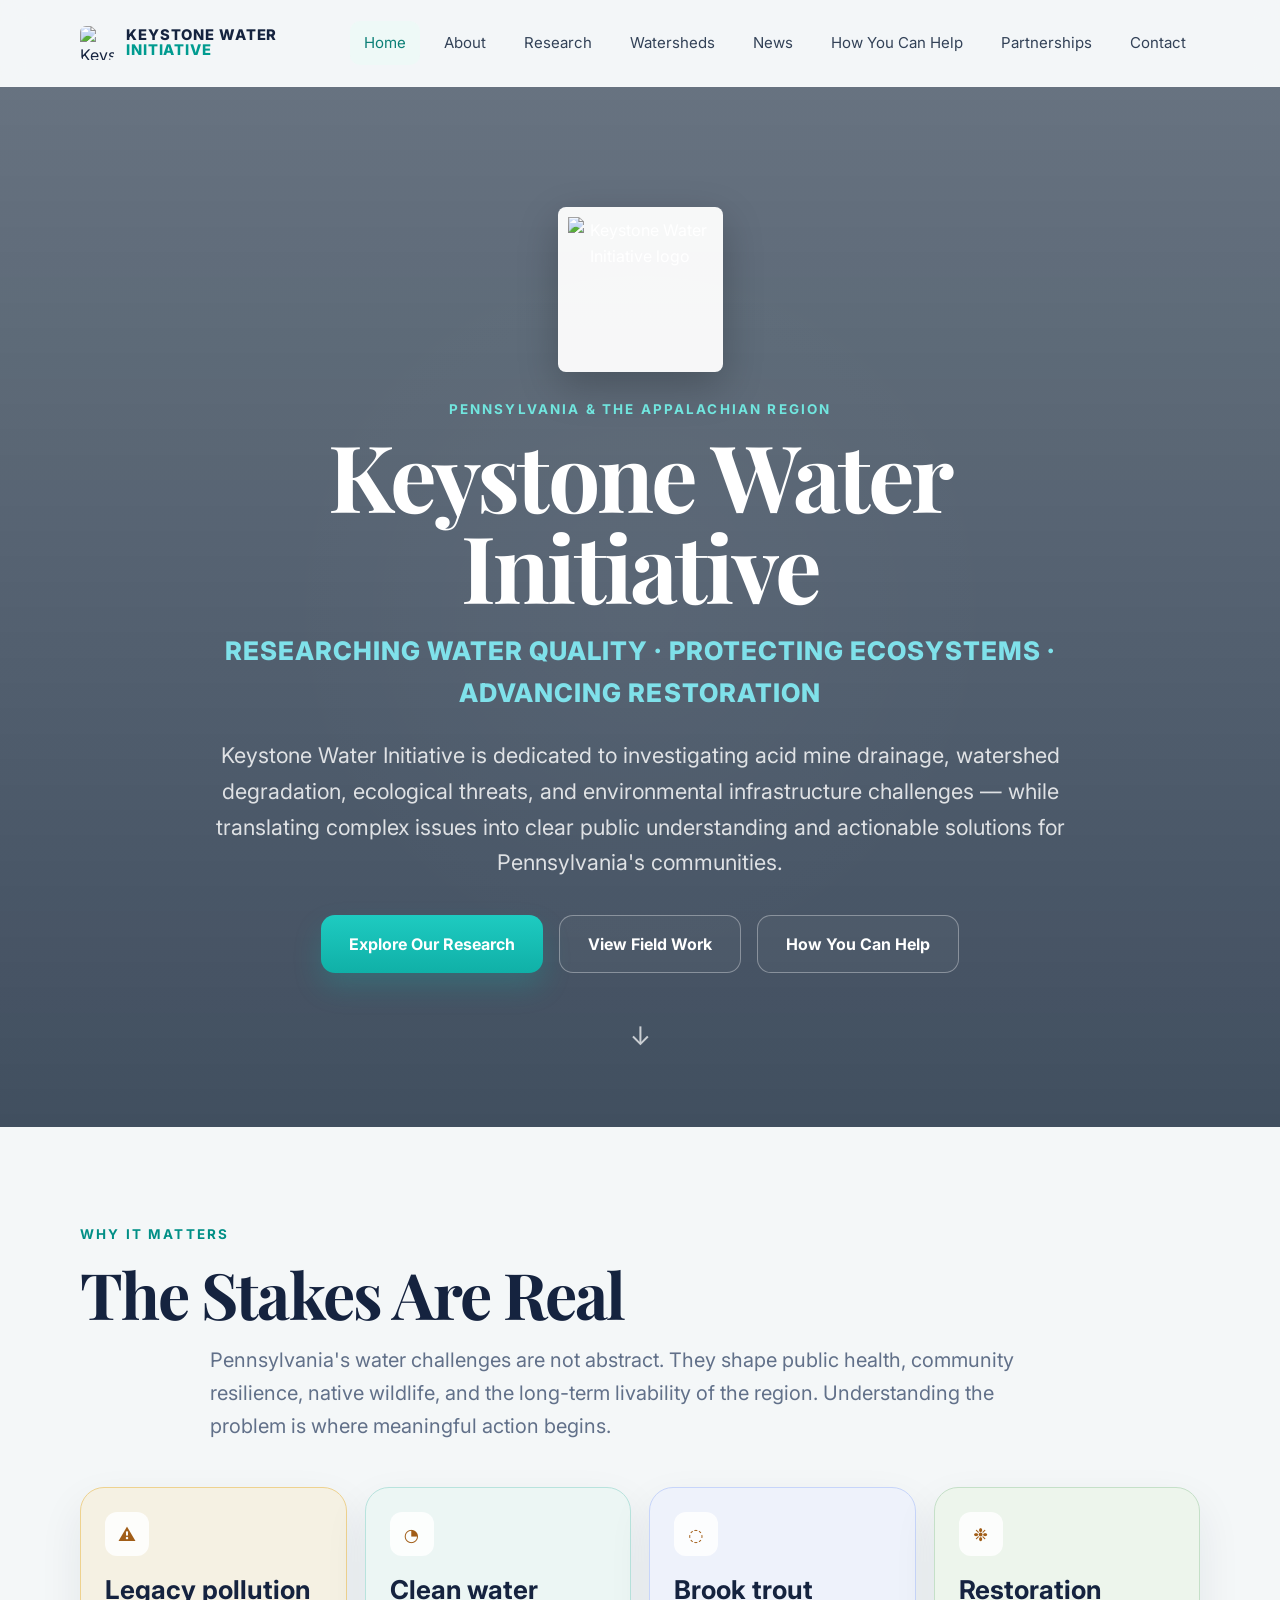
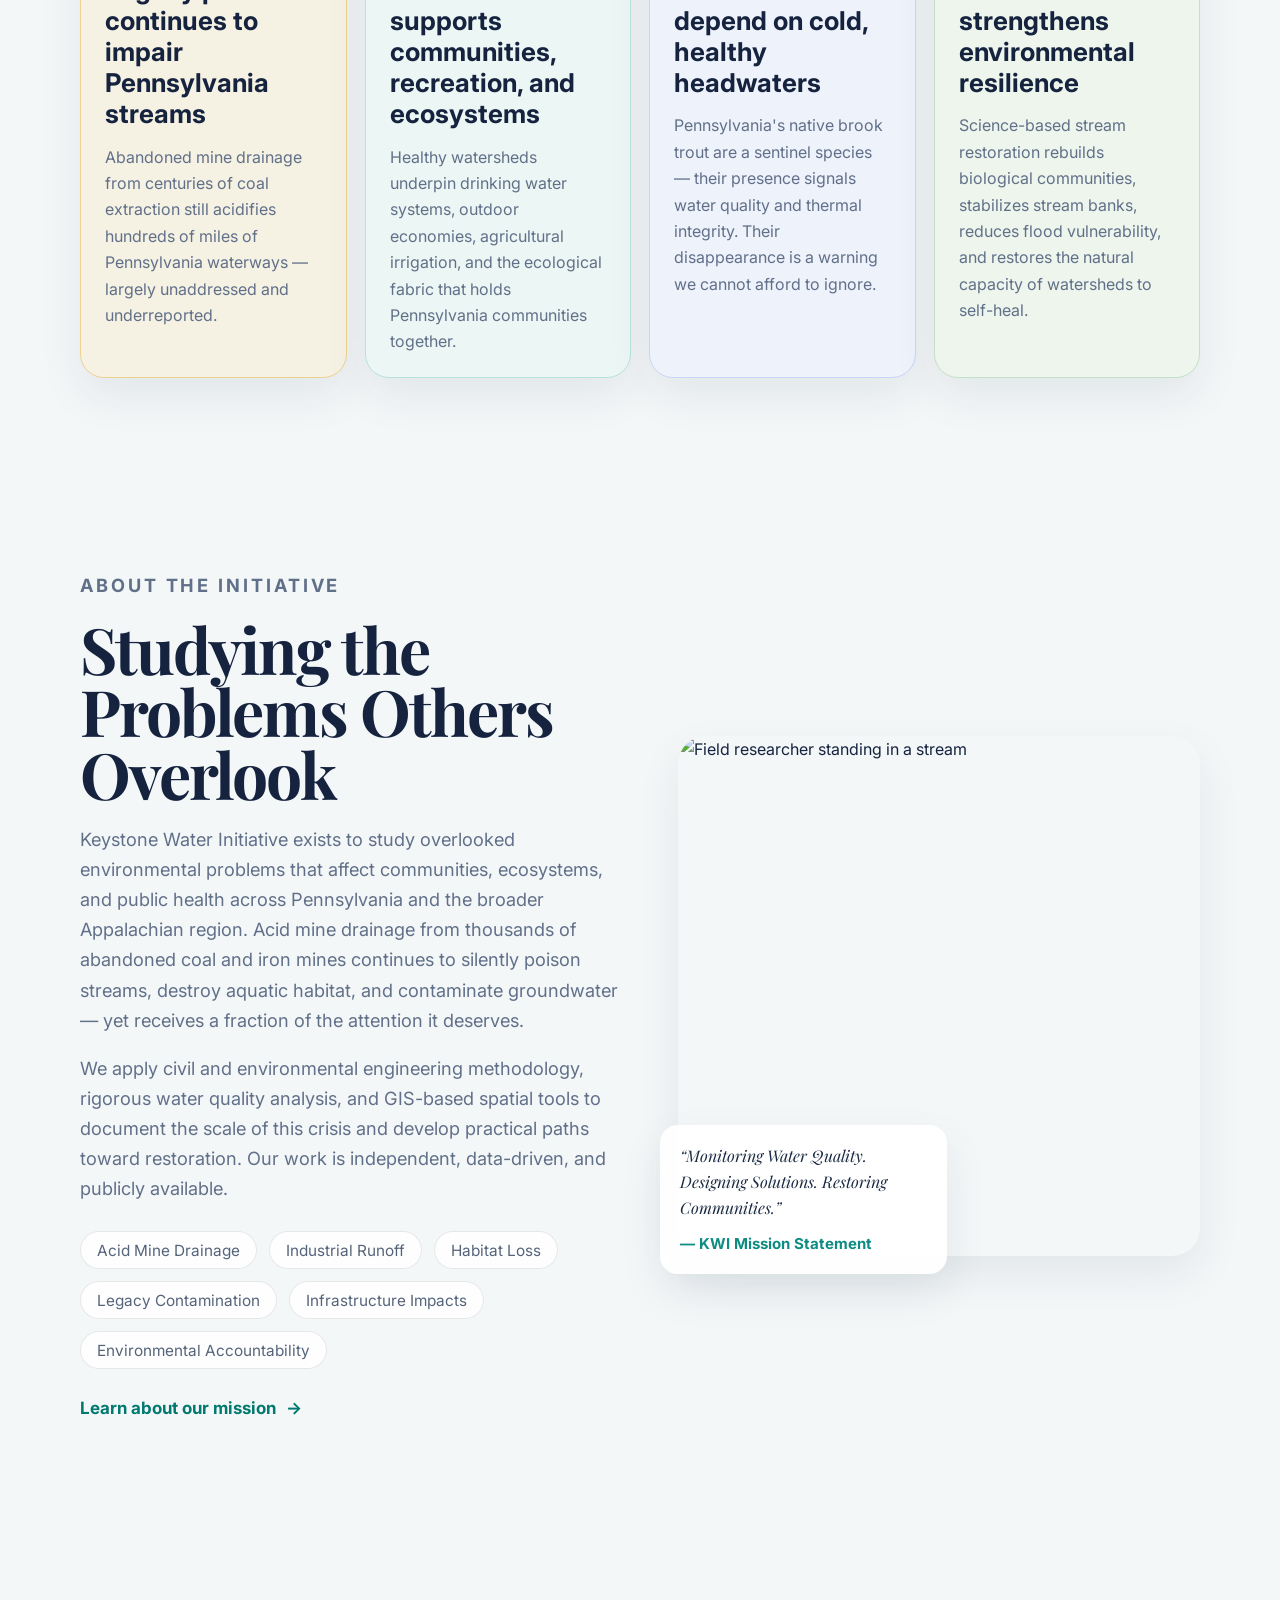
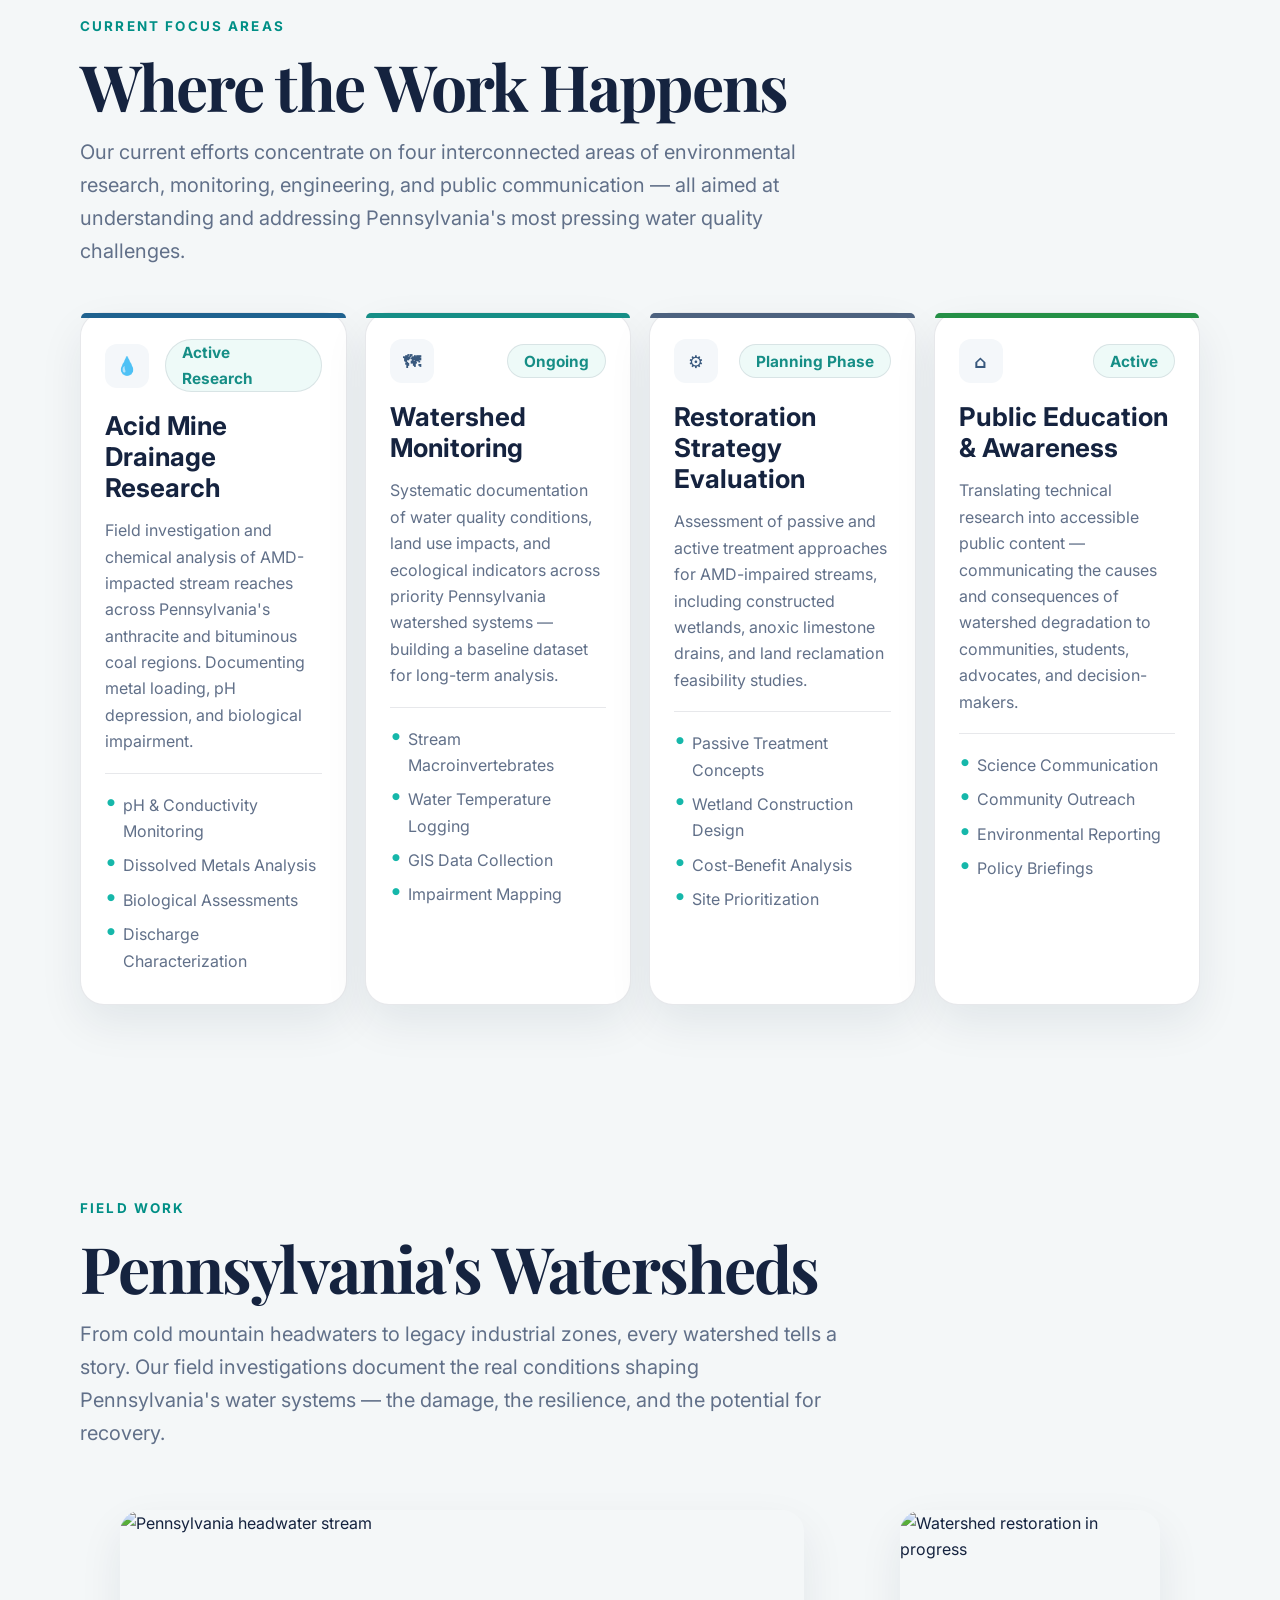
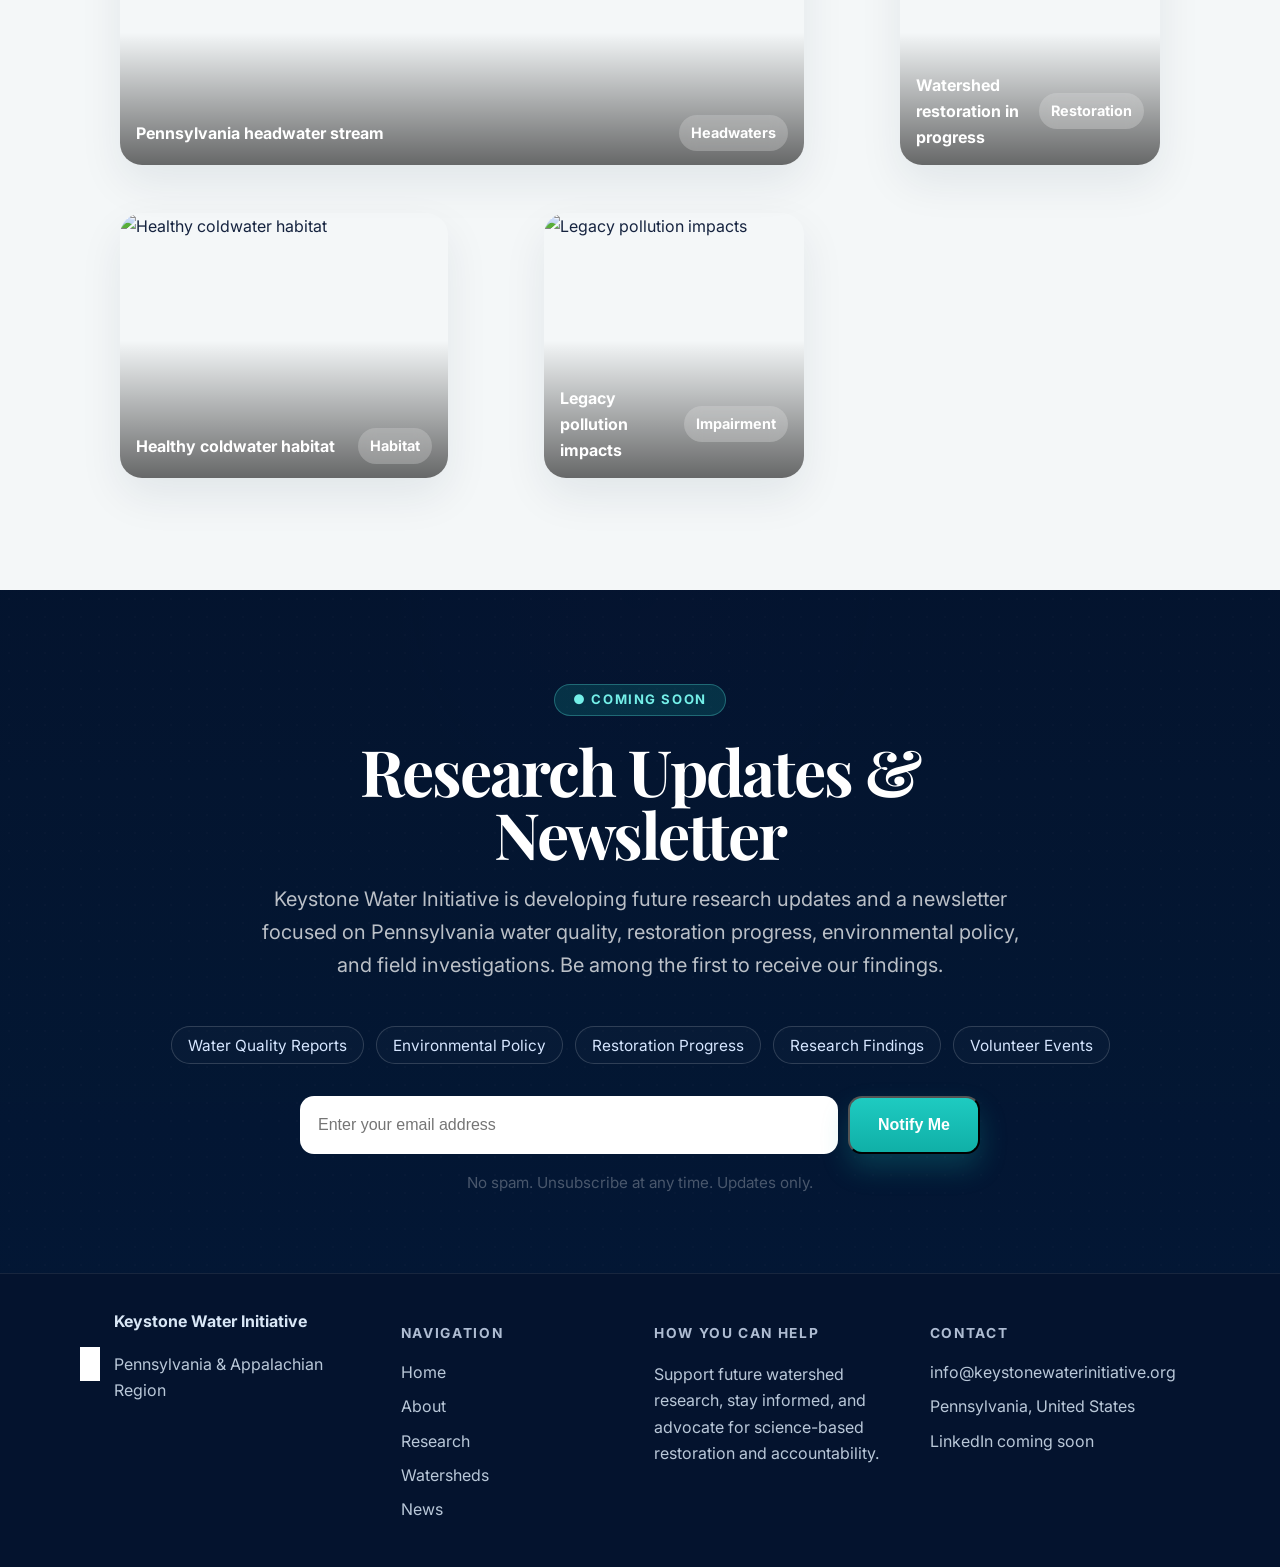
==== index.html @ 3e41992b "Add files via upload" ====
<!DOCTYPE html>
<html lang="en">
<head>
  <meta charset="UTF-8" />
  <meta name="viewport" content="width=device-width, initial-scale=1.0" />
  <title>Keystone Water Initiative</title>
  <meta name="description" content="Independent watershed engineering and water quality research initiative focused on Pennsylvania and the Appalachian region." />
  <link rel="preconnect" href="https://fonts.googleapis.com">
  <link rel="preconnect" href="https://fonts.gstatic.com" crossorigin>
  <link href="https://fonts.googleapis.com/css2?family=Inter:wght@400;500;600;700;800&family=Playfair+Display:wght@600;700;800&display=swap" rel="stylesheet">
  <link rel="stylesheet" href="styles.css" />
</head>
<body>
  <header class="site-header">
    <div class="container nav-wrap">
      <a href="#home" class="brand" aria-label="Keystone Water Initiative home">
        <img src="assets/logo.png" alt="Keystone Water Initiative logo" class="brand-logo" />
        <div class="brand-text">
          <span>Keystone Water</span>
          <span>Initiative</span>
        </div>
      </a>
      <nav class="site-nav" aria-label="Primary">
        <a href="#home" class="active">Home</a>
        <a href="#about">About</a>
        <a href="#research">Research</a>
        <a href="#watersheds">Watersheds</a>
        <a href="#news">News</a>
        <a href="#help">How You Can Help</a>
        <a href="#partnerships">Partnerships</a>
        <a href="#contact">Contact</a>
      </nav>
    </div>
  </header>

  <main>
    <section id="home" class="hero">
      <div class="hero-overlay"></div>
      <div class="container hero-content">
        <img src="assets/logo.png" alt="Keystone Water Initiative logo" class="hero-logo" />
        <p class="eyebrow hero-eyebrow">Pennsylvania &amp; the Appalachian Region</p>
        <h1>Keystone Water Initiative</h1>
        <p class="hero-subtitle">Researching Water Quality · Protecting Ecosystems · Advancing Restoration</p>
        <p class="hero-copy">
          Keystone Water Initiative is dedicated to investigating acid mine drainage, watershed degradation,
          ecological threats, and environmental infrastructure challenges — while translating complex issues into
          clear public understanding and actionable solutions for Pennsylvania's communities.
        </p>
        <div class="hero-actions">
          <a href="#research" class="btn btn-primary">Explore Our Research</a>
          <a href="#watersheds" class="btn btn-secondary">View Field Work</a>
          <a href="#help" class="btn btn-secondary">How You Can Help</a>
        </div>
        <a href="#stakes" class="scroll-cue" aria-label="Scroll down">↓</a>
      </div>
    </section>

    <section id="stakes" class="section section-light">
      <div class="container">
        <p class="eyebrow">Why It Matters</p>
        <h2>The Stakes Are Real</h2>
        <p class="section-intro narrow">
          Pennsylvania's water challenges are not abstract. They shape public health, community resilience,
          native wildlife, and the long-term livability of the region. Understanding the problem is where meaningful action begins.
        </p>

        <div class="impact-grid">
          <article class="impact-card impact-warm">
            <div class="icon-box">⚠</div>
            <h3>Legacy pollution continues to impair Pennsylvania streams</h3>
            <p>
              Abandoned mine drainage from centuries of coal extraction still acidifies hundreds of miles of
              Pennsylvania waterways — largely unaddressed and underreported.
            </p>
          </article>
          <article class="impact-card impact-cool">
            <div class="icon-box">◔</div>
            <h3>Clean water supports communities, recreation, and ecosystems</h3>
            <p>
              Healthy watersheds underpin drinking water systems, outdoor economies, agricultural irrigation,
              and the ecological fabric that holds Pennsylvania communities together.
            </p>
          </article>
          <article class="impact-card impact-blue">
            <div class="icon-box">◌</div>
            <h3>Brook trout depend on cold, healthy headwaters</h3>
            <p>
              Pennsylvania's native brook trout are a sentinel species — their presence signals water quality
              and thermal integrity. Their disappearance is a warning we cannot afford to ignore.
            </p>
          </article>
          <article class="impact-card impact-green">
            <div class="icon-box">❉</div>
            <h3>Restoration strengthens environmental resilience</h3>
            <p>
              Science-based stream restoration rebuilds biological communities, stabilizes stream banks,
              reduces flood vulnerability, and restores the natural capacity of watersheds to self-heal.
            </p>
          </article>
        </div>
      </div>
    </section>

    <section id="about" class="section section-light about-section">
      <div class="container two-column">
        <div class="about-copy">
          <p class="eyebrow">About the Initiative</p>
          <h2>Studying the Problems Others Overlook</h2>
          <p>
            Keystone Water Initiative exists to study overlooked environmental problems that affect communities,
            ecosystems, and public health across Pennsylvania and the broader Appalachian region. Acid mine drainage
            from thousands of abandoned coal and iron mines continues to silently poison streams, destroy aquatic habitat,
            and contaminate groundwater — yet receives a fraction of the attention it deserves.
          </p>
          <p>
            We apply civil and environmental engineering methodology, rigorous water quality analysis, and GIS-based
            spatial tools to document the scale of this crisis and develop practical paths toward restoration.
            Our work is independent, data-driven, and publicly available.
          </p>
          <div class="tag-row">
            <span>Acid Mine Drainage</span>
            <span>Industrial Runoff</span>
            <span>Habitat Loss</span>
            <span>Legacy Contamination</span>
            <span>Infrastructure Impacts</span>
            <span>Environmental Accountability</span>
          </div>
          <a href="#research" class="text-link">Learn about our mission <span>→</span></a>
        </div>

        <div class="about-visual">
          <img src="https://images.unsplash.com/photo-1506744038136-46273834b3fb?auto=format&fit=crop&w=1200&q=80" alt="Field researcher standing in a stream" />
          <div class="quote-card">
            <p>“Monitoring Water Quality. Designing Solutions. Restoring Communities.”</p>
            <span>— KWI Mission Statement</span>
          </div>
        </div>
      </div>
    </section>

    <section id="research" class="section section-light">
      <div class="container">
        <p class="eyebrow">Current Focus Areas</p>
        <h2>Where the Work Happens</h2>
        <p class="section-intro narrow-left">
          Our current efforts concentrate on four interconnected areas of environmental research, monitoring,
          engineering, and public communication — all aimed at understanding and addressing Pennsylvania's
          most pressing water quality challenges.
        </p>

        <div class="research-grid">
          <article class="research-card top-blue">
            <div class="card-top">
              <div class="icon-box soft">💧</div>
              <span class="status-pill">Active Research</span>
            </div>
            <h3>Acid Mine Drainage Research</h3>
            <p>
              Field investigation and chemical analysis of AMD-impacted stream reaches across Pennsylvania's anthracite and bituminous coal regions. Documenting metal loading, pH depression, and biological impairment.
            </p>
            <ul>
              <li>pH &amp; Conductivity Monitoring</li>
              <li>Dissolved Metals Analysis</li>
              <li>Biological Assessments</li>
              <li>Discharge Characterization</li>
            </ul>
          </article>

          <article class="research-card top-teal">
            <div class="card-top">
              <div class="icon-box soft">🗺</div>
              <span class="status-pill">Ongoing</span>
            </div>
            <h3>Watershed Monitoring</h3>
            <p>
              Systematic documentation of water quality conditions, land use impacts, and ecological indicators across priority Pennsylvania watershed systems — building a baseline dataset for long-term analysis.
            </p>
            <ul>
              <li>Stream Macroinvertebrates</li>
              <li>Water Temperature Logging</li>
              <li>GIS Data Collection</li>
              <li>Impairment Mapping</li>
            </ul>
          </article>

          <article class="research-card top-slate">
            <div class="card-top">
              <div class="icon-box soft">⚙</div>
              <span class="status-pill">Planning Phase</span>
            </div>
            <h3>Restoration Strategy Evaluation</h3>
            <p>
              Assessment of passive and active treatment approaches for AMD-impaired streams, including constructed wetlands, anoxic limestone drains, and land reclamation feasibility studies.
            </p>
            <ul>
              <li>Passive Treatment Concepts</li>
              <li>Wetland Construction Design</li>
              <li>Cost-Benefit Analysis</li>
              <li>Site Prioritization</li>
            </ul>
          </article>

          <article class="research-card top-green">
            <div class="card-top">
              <div class="icon-box soft">⌂</div>
              <span class="status-pill">Active</span>
            </div>
            <h3>Public Education &amp; Awareness</h3>
            <p>
              Translating technical research into accessible public content — communicating the causes and consequences of watershed degradation to communities, students, advocates, and decision-makers.
            </p>
            <ul>
              <li>Science Communication</li>
              <li>Community Outreach</li>
              <li>Environmental Reporting</li>
              <li>Policy Briefings</li>
            </ul>
          </article>
        </div>
      </div>
    </section>

    <section id="watersheds" class="section section-light">
      <div class="container">
        <p class="eyebrow">Field Work</p>
        <h2>Pennsylvania's Watersheds</h2>
        <p class="section-intro narrow-left">
          From cold mountain headwaters to legacy industrial zones, every watershed tells a story.
          Our field investigations document the real conditions shaping Pennsylvania's water systems —
          the damage, the resilience, and the potential for recovery.
        </p>

        <div class="gallery-grid">
          <figure class="gallery-card gallery-wide">
            <img src="https://images.unsplash.com/photo-1441974231531-c6227db76b6e?auto=format&fit=crop&w=1600&q=80" alt="Pennsylvania headwater stream" />
            <figcaption>
              <span>Pennsylvania headwater stream</span>
              <em>Headwaters</em>
            </figcaption>
          </figure>
          <figure class="gallery-card gallery-tall">
            <img src="https://images.unsplash.com/photo-1500530855697-b586d89ba3ee?auto=format&fit=crop&w=1200&q=80" alt="Watershed restoration in progress" />
            <figcaption>
              <span>Watershed restoration in progress</span>
              <em>Restoration</em>
            </figcaption>
          </figure>
          <figure class="gallery-card">
            <img src="https://images.unsplash.com/photo-1437482078695-73f5ca6c96e2?auto=format&fit=crop&w=1200&q=80" alt="Healthy coldwater habitat" />
            <figcaption>
              <span>Healthy coldwater habitat</span>
              <em>Habitat</em>
            </figcaption>
          </figure>
          <figure class="gallery-card">
            <img src="https://images.unsplash.com/photo-1472396961693-142e6e269027?auto=format&fit=crop&w=1200&q=80" alt="Legacy pollution impacts" />
            <figcaption>
              <span>Legacy pollution impacts</span>
              <em>Impairment</em>
            </figcaption>
          </figure>
        </div>
      </div>
    </section>

    <section id="news" class="newsletter-section">
      <div class="newsletter-overlay"></div>
      <div class="container newsletter-content">
        <p class="coming-pill">● Coming Soon</p>
        <h2>Research Updates &amp;<br>Newsletter</h2>
        <p class="section-intro newsletter-intro">
          Keystone Water Initiative is developing future research updates and a newsletter focused on
          Pennsylvania water quality, restoration progress, environmental policy, and field investigations.
          Be among the first to receive our findings.
        </p>
        <div class="topic-pills">
          <span>Water Quality Reports</span>
          <span>Environmental Policy</span>
          <span>Restoration Progress</span>
          <span>Research Findings</span>
          <span>Volunteer Events</span>
        </div>
        <form class="newsletter-form" action="#" method="post">
          <input type="email" placeholder="Enter your email address" aria-label="Email address" />
          <button type="submit" class="btn btn-primary">Notify Me</button>
        </form>
        <p class="form-note">No spam. Unsubscribe at any time. Updates only.</p>
      </div>
    </section>
  </main>

  <footer id="contact" class="site-footer">
    <div class="container footer-grid">
      <div>
        <div class="footer-brand">
          <div class="footer-mark"></div>
          <div>
            <strong>Keystone Water Initiative</strong>
            <p>Pennsylvania &amp; Appalachian Region</p>
          </div>
        </div>
      </div>
      <div>
        <h3>Navigation</h3>
        <ul class="footer-links">
          <li><a href="#home">Home</a></li>
          <li><a href="#about">About</a></li>
          <li><a href="#research">Research</a></li>
          <li><a href="#watersheds">Watersheds</a></li>
          <li><a href="#news">News</a></li>
        </ul>
      </div>
      <div id="help">
        <h3>How You Can Help</h3>
        <p>Support future watershed research, stay informed, and advocate for science-based restoration and accountability.</p>
      </div>
      <div id="partnerships">
        <h3>Contact</h3>
        <ul class="footer-links contact-list">
          <li><a href="mailto:info@keystonewaterinitiative.org">info@keystonewaterinitiative.org</a></li>
          <li><a href="#">Pennsylvania, United States</a></li>
          <li><a href="#">LinkedIn coming soon</a></li>
        </ul>
      </div>
    </div>
  </footer>
</body>
</html>
---- styles.css ----
:root {
  --navy: #071d3a;
  --navy-2: #0b2248;
  --teal: #16c5bd;
  --teal-dark: #0aa398;
  --green: #3e7a48;
  --text: #15233f;
  --muted: #617089;
  --bg: #f3f6f8;
  --card: #ffffff;
  --line: rgba(20, 37, 61, 0.1);
  --shadow: 0 18px 44px rgba(17, 36, 67, 0.08);
  --radius: 24px;
  --container: 1120px;
}

* { box-sizing: border-box; }
html { scroll-behavior: smooth; }
body {
  margin: 0;
  font-family: 'Inter', system-ui, sans-serif;
  color: var(--text);
  background: var(--bg);
  line-height: 1.65;
}
img { max-width: 100%; display: block; }
a { color: inherit; text-decoration: none; }

.container {
  width: min(var(--container), calc(100% - 48px));
  margin: 0 auto;
}

.site-header {
  position: sticky;
  top: 0;
  z-index: 1000;
  backdrop-filter: blur(12px);
  background: rgba(243, 246, 248, 0.88);
  border-bottom: 1px solid rgba(255,255,255,0.18);
}

.nav-wrap {
  display: flex;
  align-items: center;
  justify-content: space-between;
  min-height: 86px;
  gap: 24px;
}

.brand {
  display: flex;
  align-items: center;
  gap: 12px;
  min-width: 0;
}
.brand-logo {
  width: 34px;
  height: 34px;
  object-fit: cover;
  border-radius: 6px;
}
.brand-text {
  display: flex;
  flex-direction: column;
  font-size: 0.92rem;
  line-height: 1.05;
  letter-spacing: 0.06em;
  text-transform: uppercase;
  font-weight: 800;
}
.brand-text span:last-child { color: #009b90; }

.site-nav {
  display: flex;
  gap: 10px;
  flex-wrap: wrap;
  align-items: center;
  justify-content: flex-end;
}
.site-nav a {
  font-size: 0.94rem;
  color: #334258;
  padding: 10px 14px;
  border-radius: 10px;
}
.site-nav a.active,
.site-nav a:hover {
  background: #eef9f7;
  color: #0d8077;
}

.hero {
  position: relative;
  min-height: 100svh;
  display: flex;
  align-items: center;
  background:
    linear-gradient(rgba(2, 20, 42, 0.58), rgba(2, 20, 42, 0.74)),
    url('https://images.unsplash.com/photo-1448375240586-882707db888b?auto=format&fit=crop&w=1800&q=80') center/cover no-repeat;
  color: #fff;
  isolation: isolate;
}
.hero-overlay {
  position: absolute;
  inset: 0;
  background: radial-gradient(circle at center, rgba(255,255,255,0.03), transparent 45%);
}
.hero-content {
  position: relative;
  z-index: 2;
  text-align: center;
  max-width: 980px;
  padding: 120px 0 70px;
}
.hero-logo {
  width: 165px;
  height: 165px;
  object-fit: cover;
  margin: 0 auto 26px;
  border-radius: 8px;
  background: rgba(255,255,255,0.95);
  padding: 10px;
  box-shadow: 0 14px 40px rgba(0,0,0,0.22);
}
.eyebrow {
  margin: 0 0 18px;
  color: #008f86;
  text-transform: uppercase;
  letter-spacing: 0.16em;
  font-size: 0.84rem;
  font-weight: 700;
}
.hero-eyebrow {
  color: #71e6df;
  margin-bottom: 10px;
}
h1, h2 {
  margin: 0;
  font-family: 'Playfair Display', Georgia, serif;
  letter-spacing: -0.03em;
  line-height: 0.98;
}
.hero h1 {
  font-size: clamp(3rem, 7.6vw, 5.8rem);
  margin-bottom: 18px;
}
.hero-subtitle {
  font-size: clamp(1.1rem, 2vw, 1.6rem);
  color: #7fe1ea;
  font-weight: 800;
  text-transform: uppercase;
  letter-spacing: 0.04em;
  margin: 0 auto 24px;
  max-width: 980px;
}
.hero-copy {
  font-size: clamp(1.08rem, 1.7vw, 1.35rem);
  color: rgba(255,255,255,0.82);
  max-width: 900px;
  margin: 0 auto;
}
.hero-actions {
  margin-top: 34px;
  display: flex;
  gap: 16px;
  justify-content: center;
  flex-wrap: wrap;
}
.btn {
  display: inline-flex;
  align-items: center;
  justify-content: center;
  min-height: 58px;
  padding: 0 28px;
  border-radius: 14px;
  font-weight: 700;
  font-size: 1rem;
  transition: 0.25s ease;
}
.btn-primary {
  background: linear-gradient(180deg, #1ecbc1, #10b0a7);
  color: #fff;
  box-shadow: 0 14px 28px rgba(16, 176, 167, 0.24);
}
.btn-primary:hover { transform: translateY(-1px); }
.btn-secondary {
  border: 1px solid rgba(255,255,255,0.34);
  color: #fff;
  background: rgba(255,255,255,0.03);
}
.btn-secondary:hover { background: rgba(255,255,255,0.08); }
.scroll-cue {
  display: inline-block;
  margin-top: 42px;
  color: rgba(255,255,255,0.72);
  font-size: 1.6rem;
}

.section {
  padding: 96px 0;
}
.section-light { background: #f4f7f8; }
.section h2 {
  font-size: clamp(2.3rem, 5vw, 4rem);
  margin-bottom: 18px;
}
.section-intro {
  color: var(--muted);
  font-size: 1.25rem;
  max-width: 820px;
  margin: 0 auto 44px;
}
.narrow { max-width: 860px; }
.narrow-left { max-width: 760px; margin-left: 0; }

.impact-grid,
.research-grid {
  display: grid;
  grid-template-columns: repeat(4, 1fr);
  gap: 18px;
}
.impact-card,
.research-card {
  background: var(--card);
  border: 1px solid var(--line);
  border-radius: var(--radius);
  padding: 24px 24px 22px;
  box-shadow: var(--shadow);
}
.impact-card h3,
.research-card h3 {
  font-size: 1.62rem;
  line-height: 1.2;
  margin: 18px 0 14px;
}
.impact-card p,
.research-card p { color: var(--muted); margin: 0; }
.icon-box {
  width: 44px;
  height: 44px;
  display: grid;
  place-items: center;
  border-radius: 12px;
  background: rgba(255,255,255,0.85);
  color: #a15d17;
  font-size: 1.1rem;
  font-weight: 800;
}
.icon-box.soft {
  background: #f4f7fa;
  color: #38587d;
}
.impact-warm { background: #f5f1e3; border-color: #eed28f; }
.impact-cool { background: #ecf6f4; border-color: #b8e3dd; }
.impact-blue { background: #eef2fb; border-color: #c7d5fa; }
.impact-green { background: #edf5ec; border-color: #c5e0c8; }

.two-column {
  display: grid;
  grid-template-columns: 1.03fr 0.97fr;
  gap: 44px;
  align-items: center;
}
.about-copy p { color: var(--muted); font-size: 1.14rem; }
.about-copy p + p { margin-top: 16px; }
.tag-row {
  display: flex;
  flex-wrap: wrap;
  gap: 12px;
  margin: 28px 0 26px;
}
.tag-row span,
.topic-pills span,
.status-pill {
  display: inline-flex;
  align-items: center;
  min-height: 38px;
  padding: 0 16px;
  border: 1px solid var(--line);
  border-radius: 999px;
  background: rgba(255,255,255,0.88);
  color: #55647a;
  font-size: 0.96rem;
}
.status-pill {
  background: #eefaf8;
  color: #168e86;
  font-weight: 700;
  min-height: 34px;
}
.text-link {
  display: inline-flex;
  align-items: center;
  gap: 10px;
  color: #00796f;
  font-weight: 700;
  font-size: 1.06rem;
}
.about-visual {
  position: relative;
}
.about-visual img {
  width: 100%;
  height: 520px;
  object-fit: cover;
  border-radius: 28px;
  box-shadow: var(--shadow);
}
.quote-card {
  position: absolute;
  left: -18px;
  bottom: -18px;
  max-width: 55%;
  background: rgba(255,255,255,0.96);
  border-radius: 18px;
  box-shadow: var(--shadow);
  padding: 18px 20px;
}
.quote-card p {
  margin: 0 0 8px;
  font-family: 'Playfair Display', Georgia, serif;
  font-style: italic;
  color: #1b2b43;
}
.quote-card span {
  color: #0e8c83;
  font-weight: 700;
  font-size: 0.94rem;
}

.card-top {
  display: flex;
  align-items: center;
  justify-content: space-between;
  gap: 16px;
  margin-bottom: 18px;
}
.research-card {
  padding-top: 26px;
  position: relative;
}
.research-card::before {
  content: '';
  position: absolute;
  left: 0;
  top: 0;
  width: 100%;
  height: 5px;
  border-radius: 24px 24px 0 0;
}
.top-blue::before { background: #1f628f; }
.top-teal::before { background: #168e86; }
.top-slate::before { background: #4d627f; }
.top-green::before { background: #259046; }
.research-card p { margin-bottom: 18px; }
.research-card ul {
  list-style: none;
  padding: 18px 0 0;
  margin: 0;
  border-top: 1px solid var(--line);
  color: #617089;
}
.research-card li {
  position: relative;
  padding-left: 18px;
  margin-bottom: 8px;
}
.research-card li::before {
  content: '•';
  position: absolute;
  left: 0;
  color: #16b7aa;
  font-size: 1.4rem;
  line-height: 0.8;
}

.gallery-grid {
  display: grid;
  grid-template-columns: 1.2fr 1fr 1fr;
  gap: 16px;
}
.gallery-card {
  position: relative;
  overflow: hidden;
  border-radius: 22px;
  min-height: 265px;
  box-shadow: var(--shadow);
}
.gallery-wide { grid-column: span 2; min-height: 255px; }
.gallery-tall { min-height: 255px; }
.gallery-card img {
  width: 100%;
  height: 100%;
  object-fit: cover;
}
.gallery-card::after {
  content: '';
  position: absolute;
  inset: 0;
  background: linear-gradient(180deg, transparent 48%, rgba(0,0,0,0.58) 100%);
}
.gallery-card figcaption {
  position: absolute;
  left: 16px;
  right: 16px;
  bottom: 14px;
  z-index: 2;
  display: flex;
  justify-content: space-between;
  gap: 12px;
  align-items: center;
  color: #fff;
  font-weight: 700;
}
.gallery-card em {
  font-style: normal;
  font-size: 0.9rem;
  padding: 6px 12px;
  border-radius: 999px;
  background: rgba(255,255,255,0.22);
  backdrop-filter: blur(8px);
}

.newsletter-section {
  position: relative;
  background:
    linear-gradient(180deg, rgba(4, 19, 46, 0.94), rgba(3, 23, 52, 0.95)),
    radial-gradient(circle at top, rgba(31, 197, 189, 0.08), transparent 28%),
    var(--navy);
  color: #fff;
  padding: 94px 0 78px;
  overflow: hidden;
}
.newsletter-section::before {
  content: '';
  position: absolute;
  inset: 0;
  background-image: radial-gradient(rgba(255,255,255,0.08) 1px, transparent 1px);
  background-size: 18px 18px;
  opacity: 0.18;
}
.newsletter-content {
  position: relative;
  z-index: 2;
  text-align: center;
}
.coming-pill {
  display: inline-flex;
  align-items: center;
  gap: 10px;
  margin: 0 0 24px;
  min-height: 32px;
  padding: 0 18px;
  border-radius: 999px;
  color: #74efe8;
  background: rgba(21, 181, 173, 0.18);
  border: 1px solid rgba(87, 227, 218, 0.32);
  text-transform: uppercase;
  letter-spacing: 0.12em;
  font-weight: 700;
  font-size: 0.82rem;
}
.newsletter-section h2 {
  font-size: clamp(2.5rem, 5vw, 4.3rem);
  margin-bottom: 18px;
}
.newsletter-intro {
  max-width: 760px;
  color: rgba(255,255,255,0.73);
}
.topic-pills {
  display: flex;
  flex-wrap: wrap;
  justify-content: center;
  gap: 12px;
  margin: 30px auto 32px;
}
.topic-pills span {
  background: rgba(255,255,255,0.02);
  border-color: rgba(255,255,255,0.16);
  color: #d6e6ff;
}
.newsletter-form {
  display: flex;
  justify-content: center;
  gap: 10px;
  max-width: 680px;
  margin: 0 auto;
}
.newsletter-form input {
  flex: 1;
  min-height: 58px;
  padding: 0 18px;
  border-radius: 14px;
  border: none;
  font-size: 1rem;
}
.form-note {
  margin: 16px 0 0;
  color: rgba(255,255,255,0.28);
  font-size: 0.95rem;
}

.site-footer {
  background: #04132e;
  color: #d9e7f6;
  padding: 34px 0 44px;
  border-top: 1px solid rgba(255,255,255,0.08);
}
.footer-grid {
  display: grid;
  grid-template-columns: 1.3fr 1fr 1.1fr 1.2fr;
  gap: 28px;
}
.footer-brand {
  display: flex;
  gap: 14px;
  align-items: center;
}
.footer-mark {
  width: 20px;
  height: 34px;
  background: #fff;
}
.site-footer h3 {
  color: #aebcd2;
  text-transform: uppercase;
  letter-spacing: 0.12em;
  font-size: 0.86rem;
  margin-bottom: 14px;
}
.site-footer strong { display: block; margin-bottom: 4px; }
.site-footer p,
.footer-links a { color: #d9e7f6; opacity: 0.85; }
.footer-links {
  list-style: none;
  padding: 0;
  margin: 0;
}
.footer-links li + li { margin-top: 8px; }

@media (max-width: 1180px) {
  .impact-grid,
  .research-grid,
  .footer-grid { grid-template-columns: repeat(2, 1fr); }
  .gallery-grid { grid-template-columns: 1fr 1fr; }
  .gallery-wide { grid-column: span 2; }
}

@media (max-width: 900px) {
  .site-header { position: static; }
  .nav-wrap,
  .site-nav { flex-direction: column; align-items: flex-start; }
  .site-nav { padding-bottom: 16px; }
  .site-nav a { padding-left: 0; }
  .hero-content { padding-top: 72px; }
  .two-column,
  .impact-grid,
  .research-grid,
  .footer-grid,
  .gallery-grid { grid-template-columns: 1fr; }
  .gallery-wide { grid-column: auto; }
  .newsletter-form { flex-direction: column; }
  .quote-card {
    position: static;
    margin-top: 16px;
    max-width: 100%;
  }
  .about-visual img { height: 400px; }
}

@media (max-width: 640px) {
  .container { width: min(var(--container), calc(100% - 28px)); }
  .section { padding: 74px 0; }
  .hero-logo { width: 124px; height: 124px; }
  .hero-copy,
  .section-intro,
  .about-copy p { font-size: 1rem; }
  .btn { width: 100%; }
  .hero-actions { gap: 12px; }
  .gallery-card,
  .gallery-wide,
  .gallery-tall { min-height: 220px; }
}
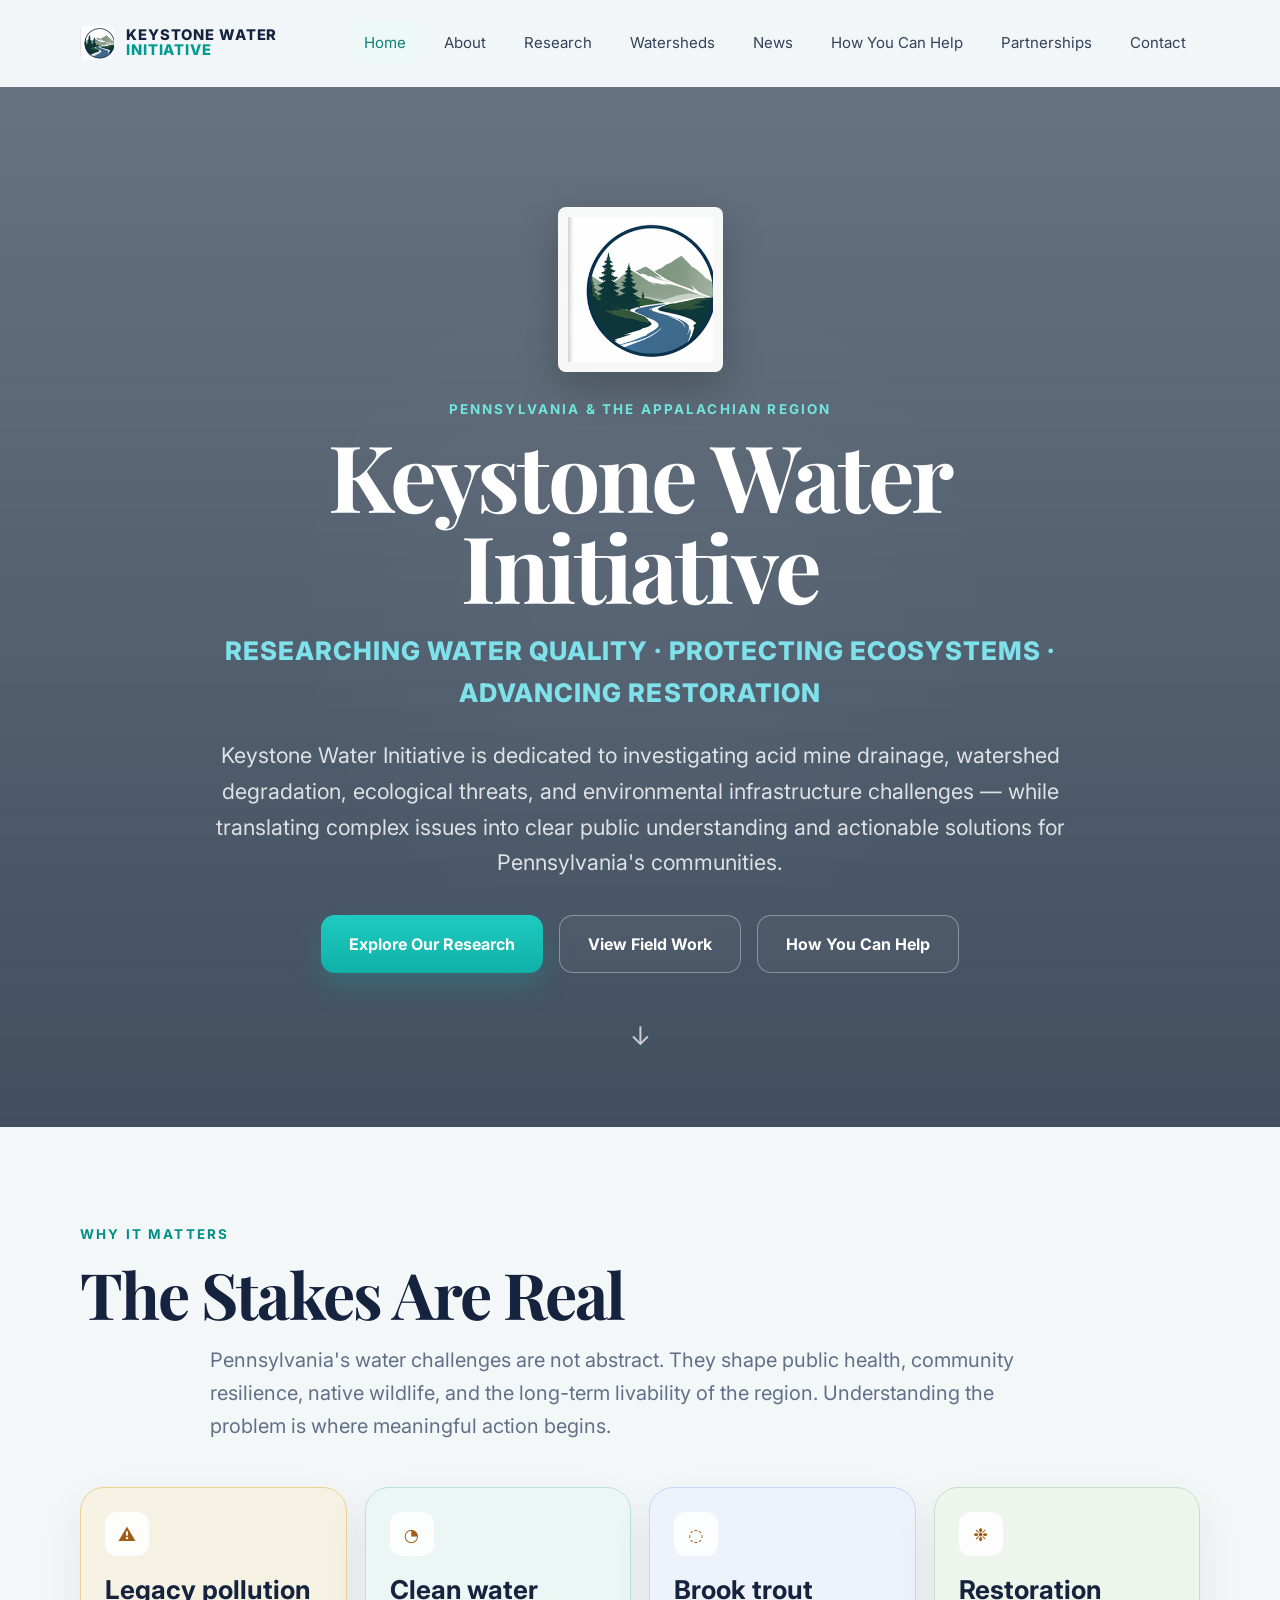
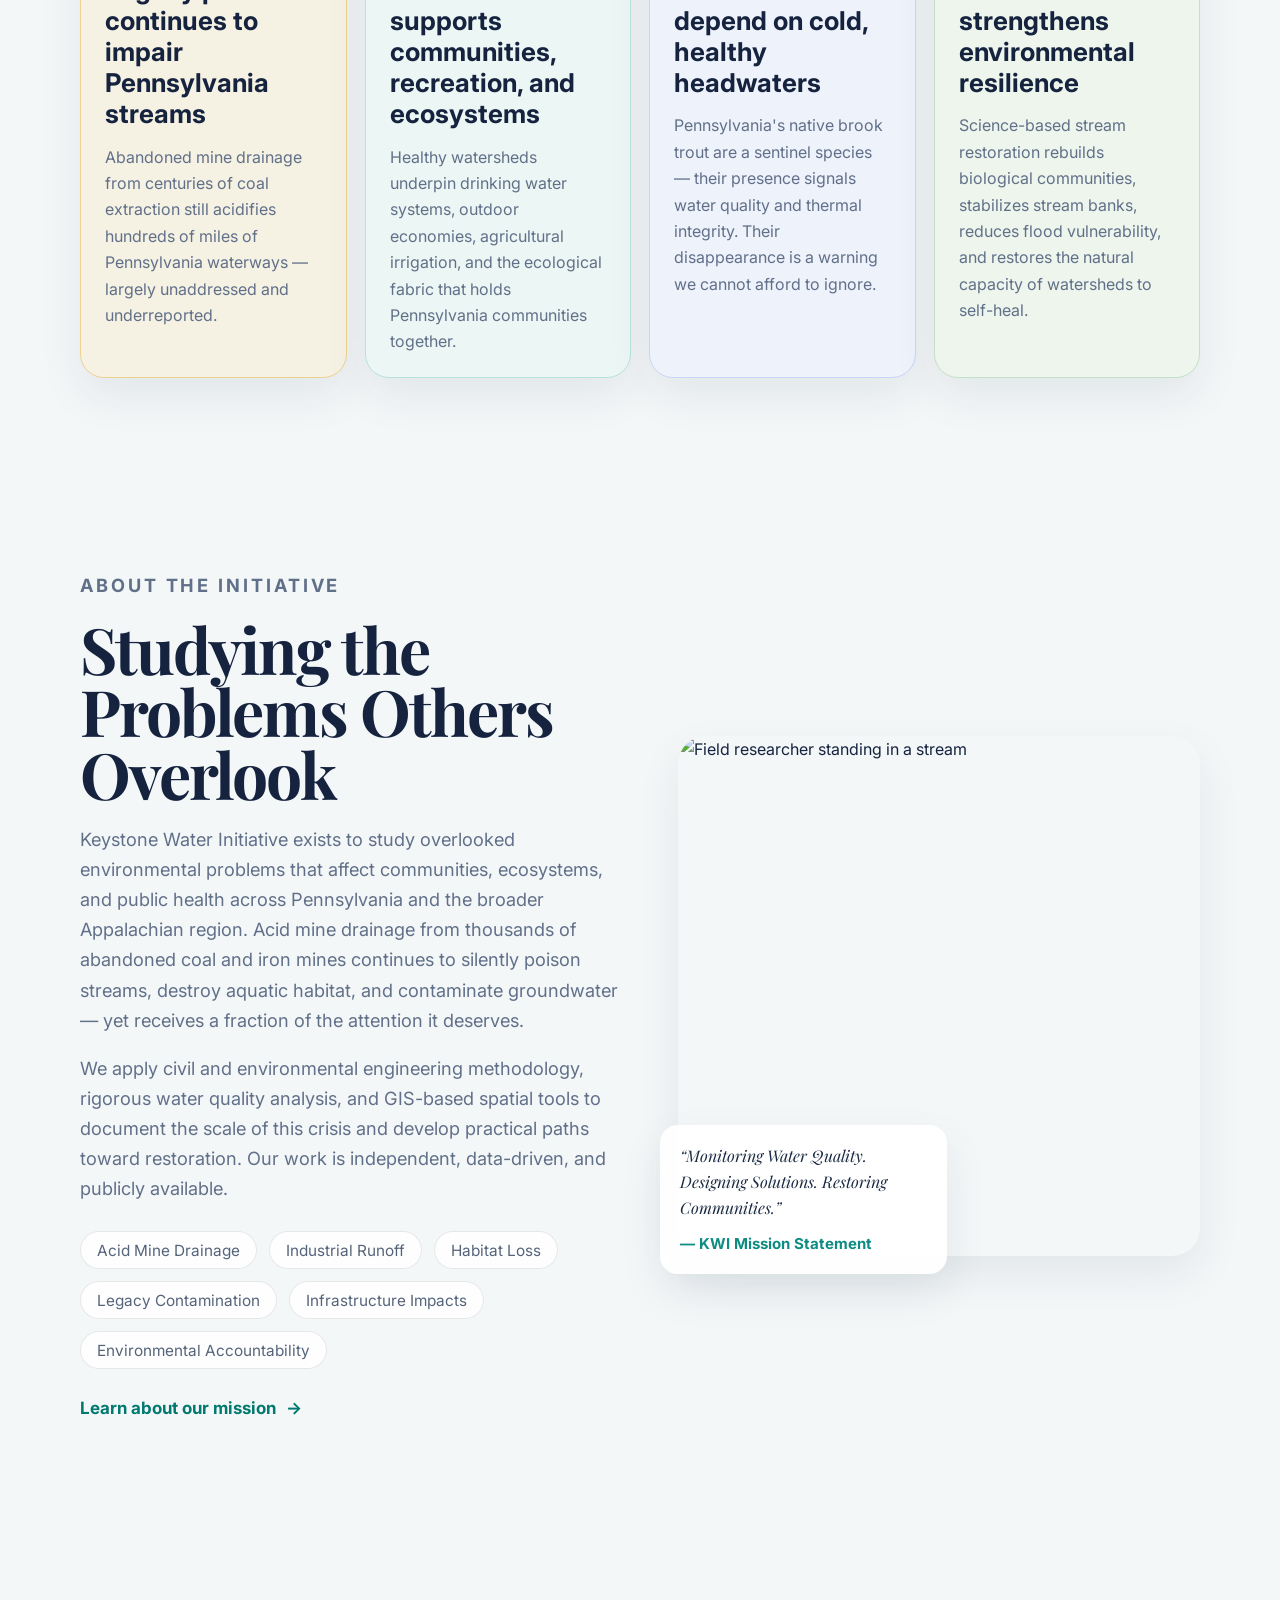
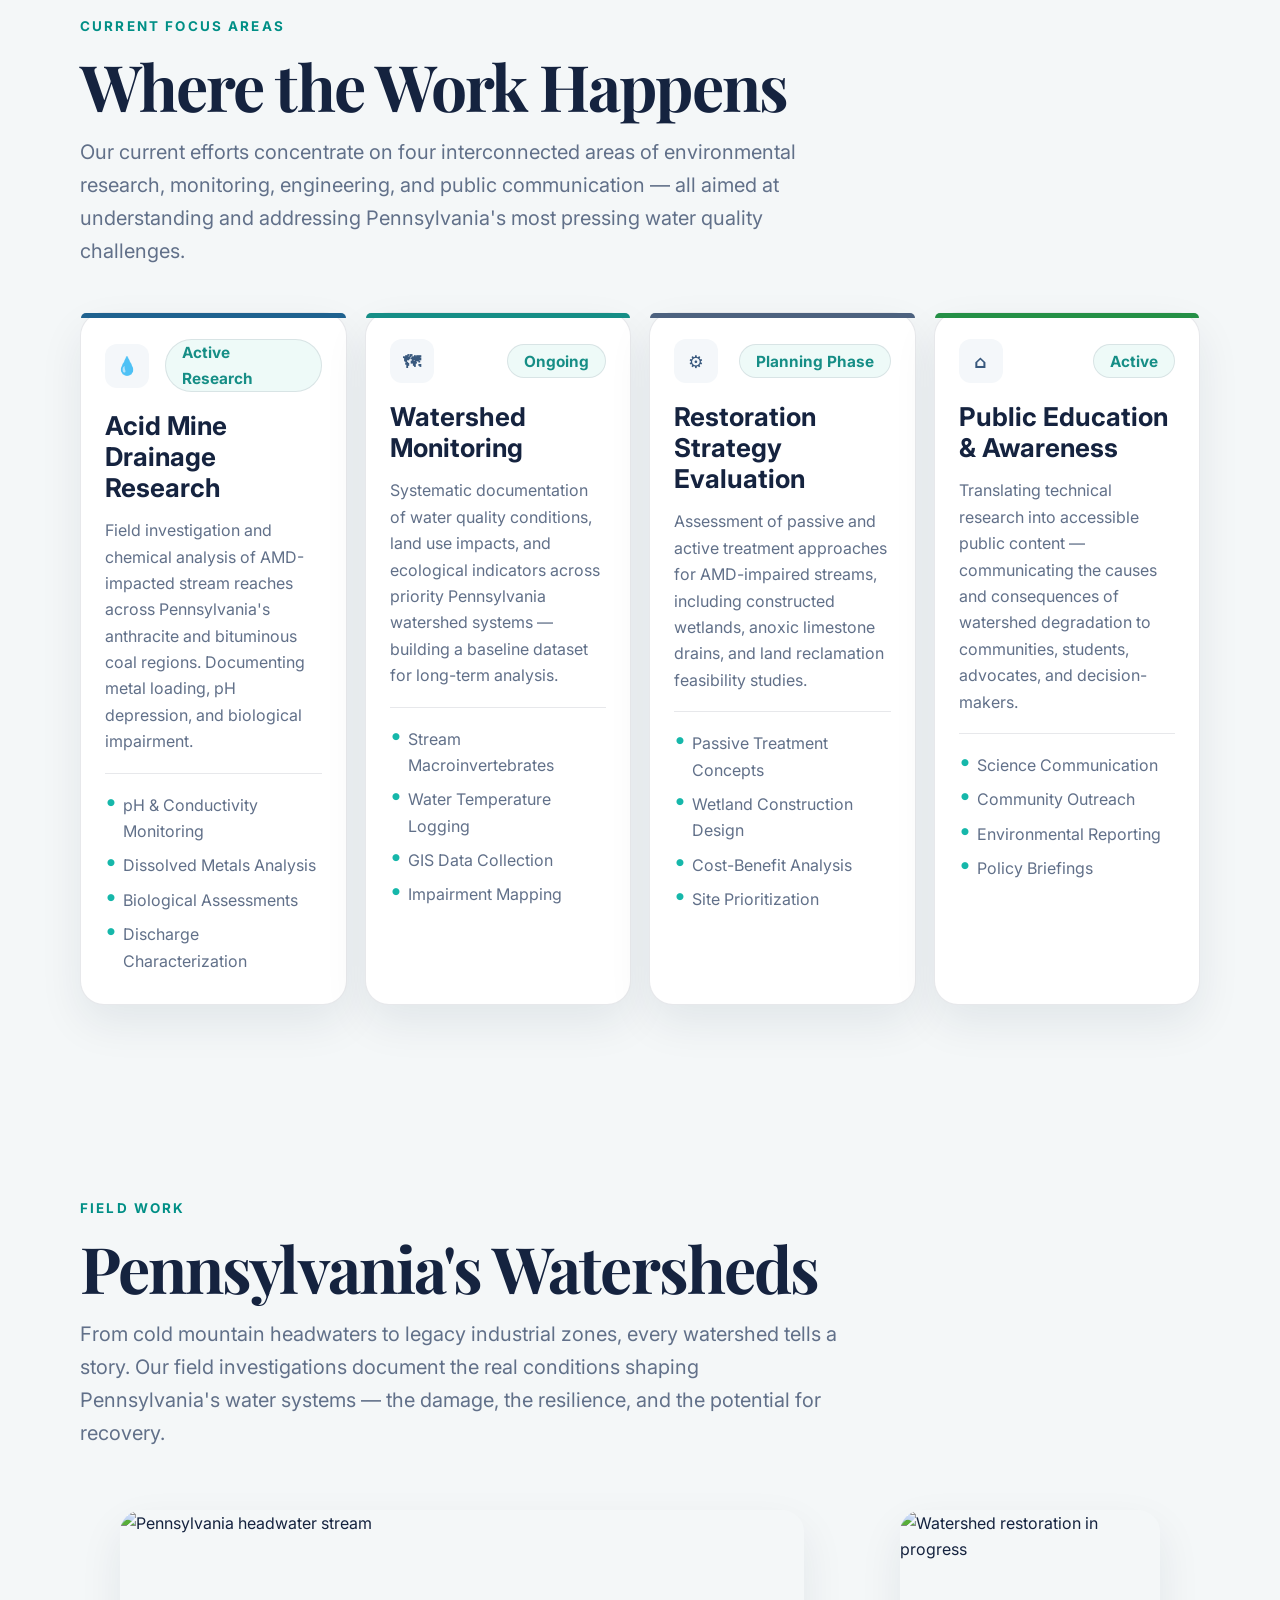
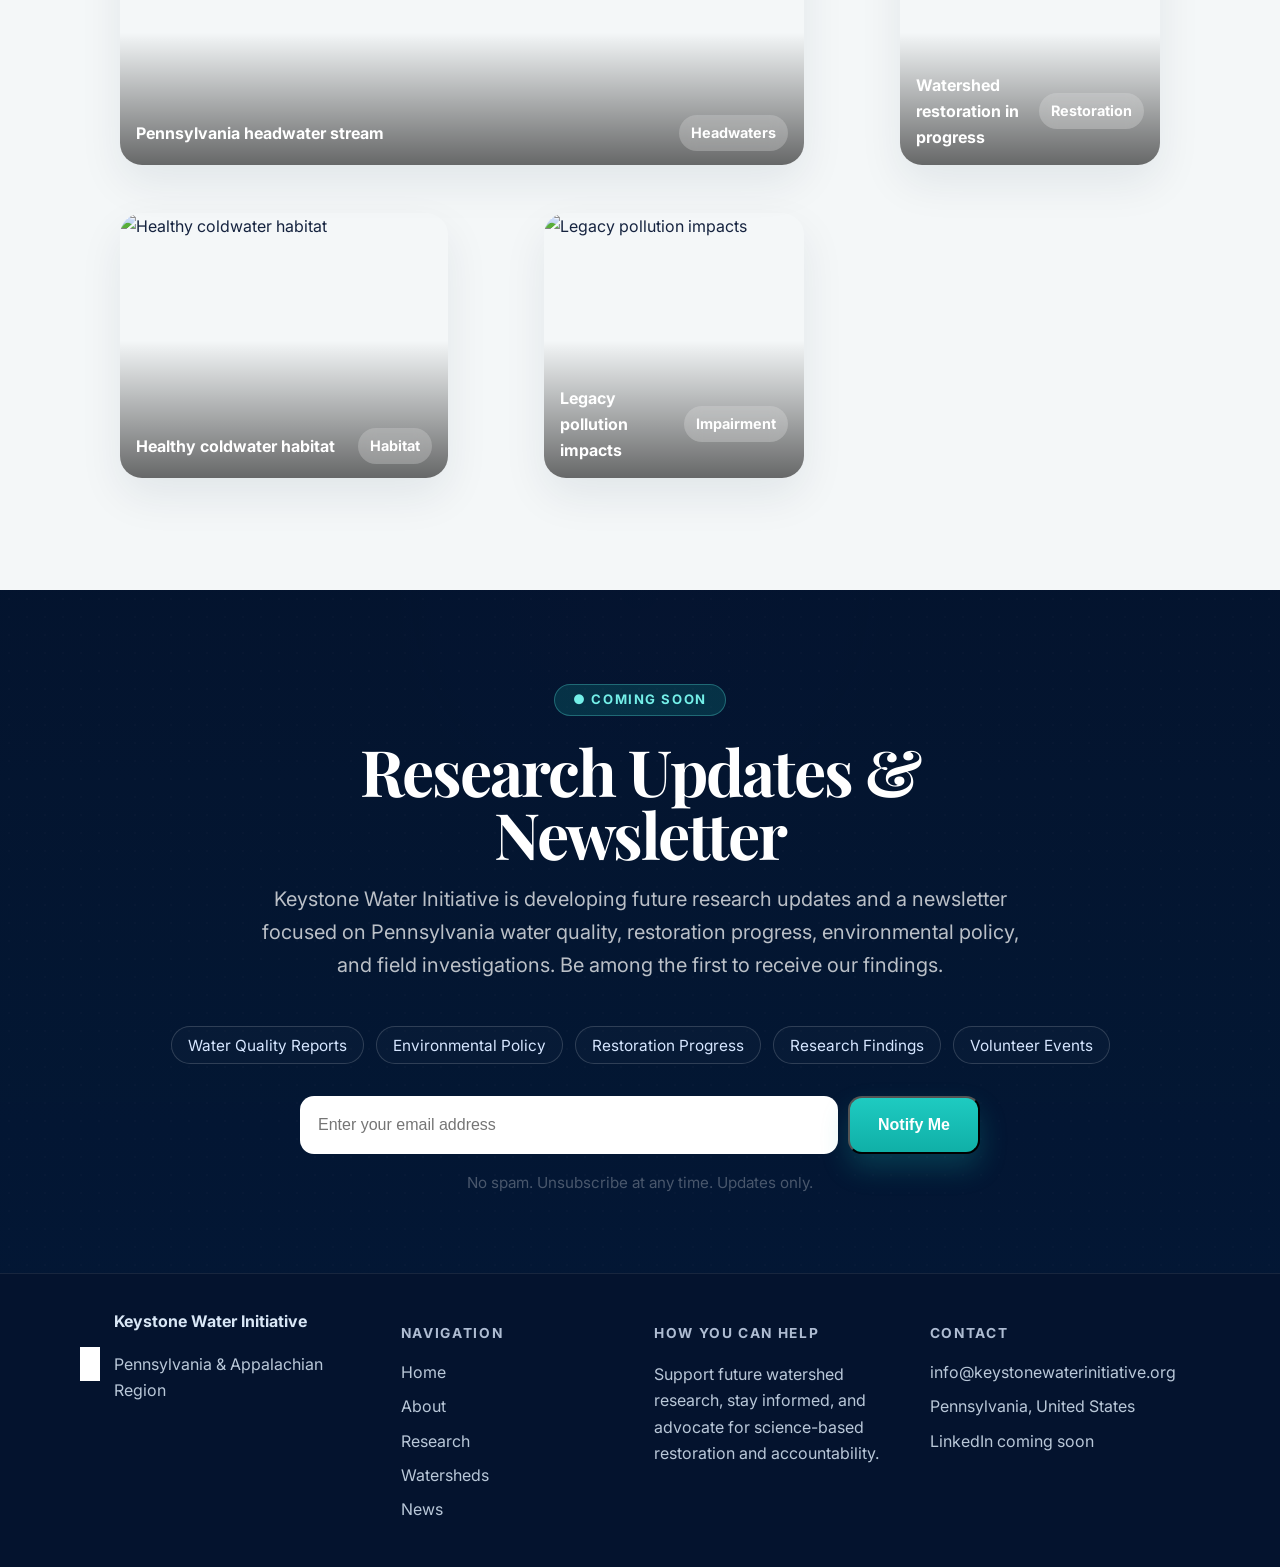
==== commit c43566fa: "Update index.html" ====
--- a/index.html
+++ b/index.html
@@ -14,7 +14,7 @@
   <header class="site-header">
     <div class="container nav-wrap">
       <a href="#home" class="brand" aria-label="Keystone Water Initiative home">
-        <img src="assets/logo.png" alt="Keystone Water Initiative logo" class="brand-logo" />
+        <img src="logo.png" alt="Keystone Water Initiative logo" class="brand-logo" />
         <div class="brand-text">
           <span>Keystone Water</span>
           <span>Initiative</span>
@@ -37,7 +37,7 @@
     <section id="home" class="hero">
       <div class="hero-overlay"></div>
       <div class="container hero-content">
-        <img src="assets/logo.png" alt="Keystone Water Initiative logo" class="hero-logo" />
+        <img src="logo.png" alt="Keystone Water Initiative logo" class="hero-logo" />
         <p class="eyebrow hero-eyebrow">Pennsylvania &amp; the Appalachian Region</p>
         <h1>Keystone Water Initiative</h1>
         <p class="hero-subtitle">Researching Water Quality · Protecting Ecosystems · Advancing Restoration</p>
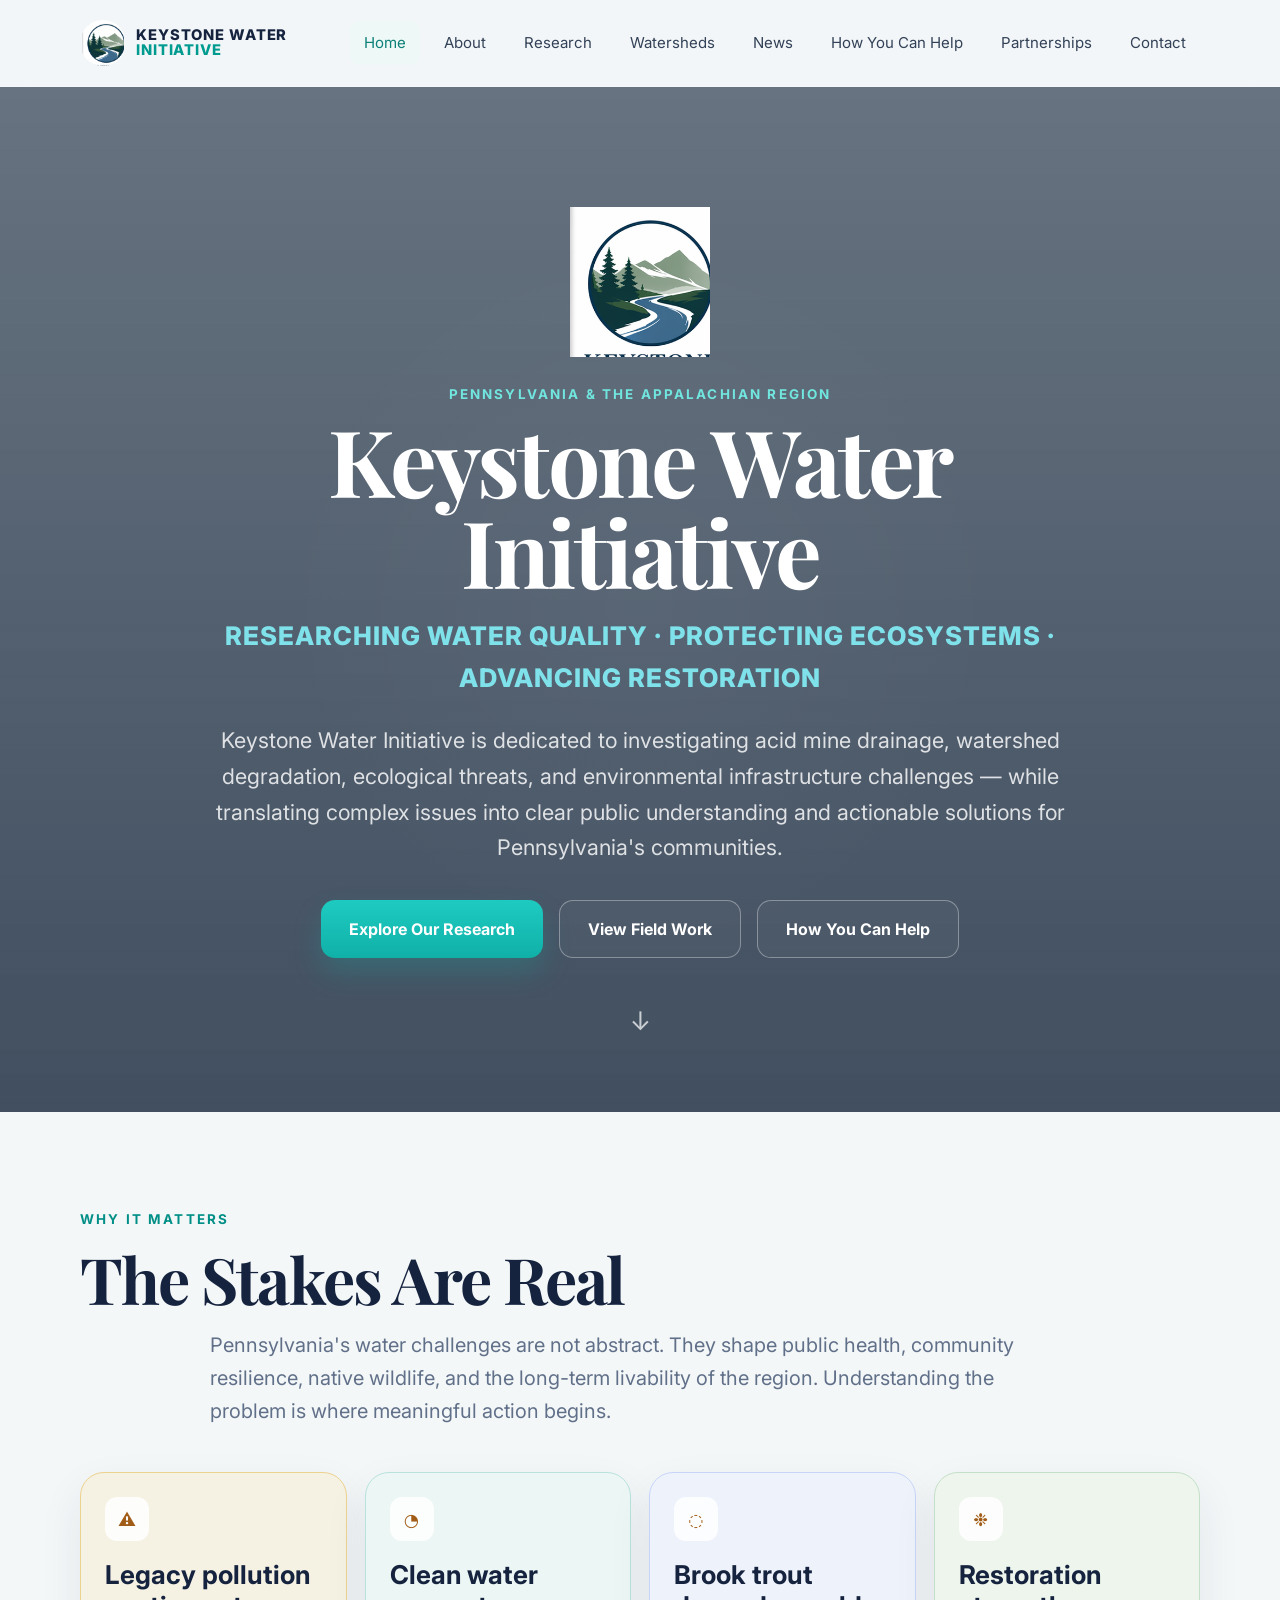
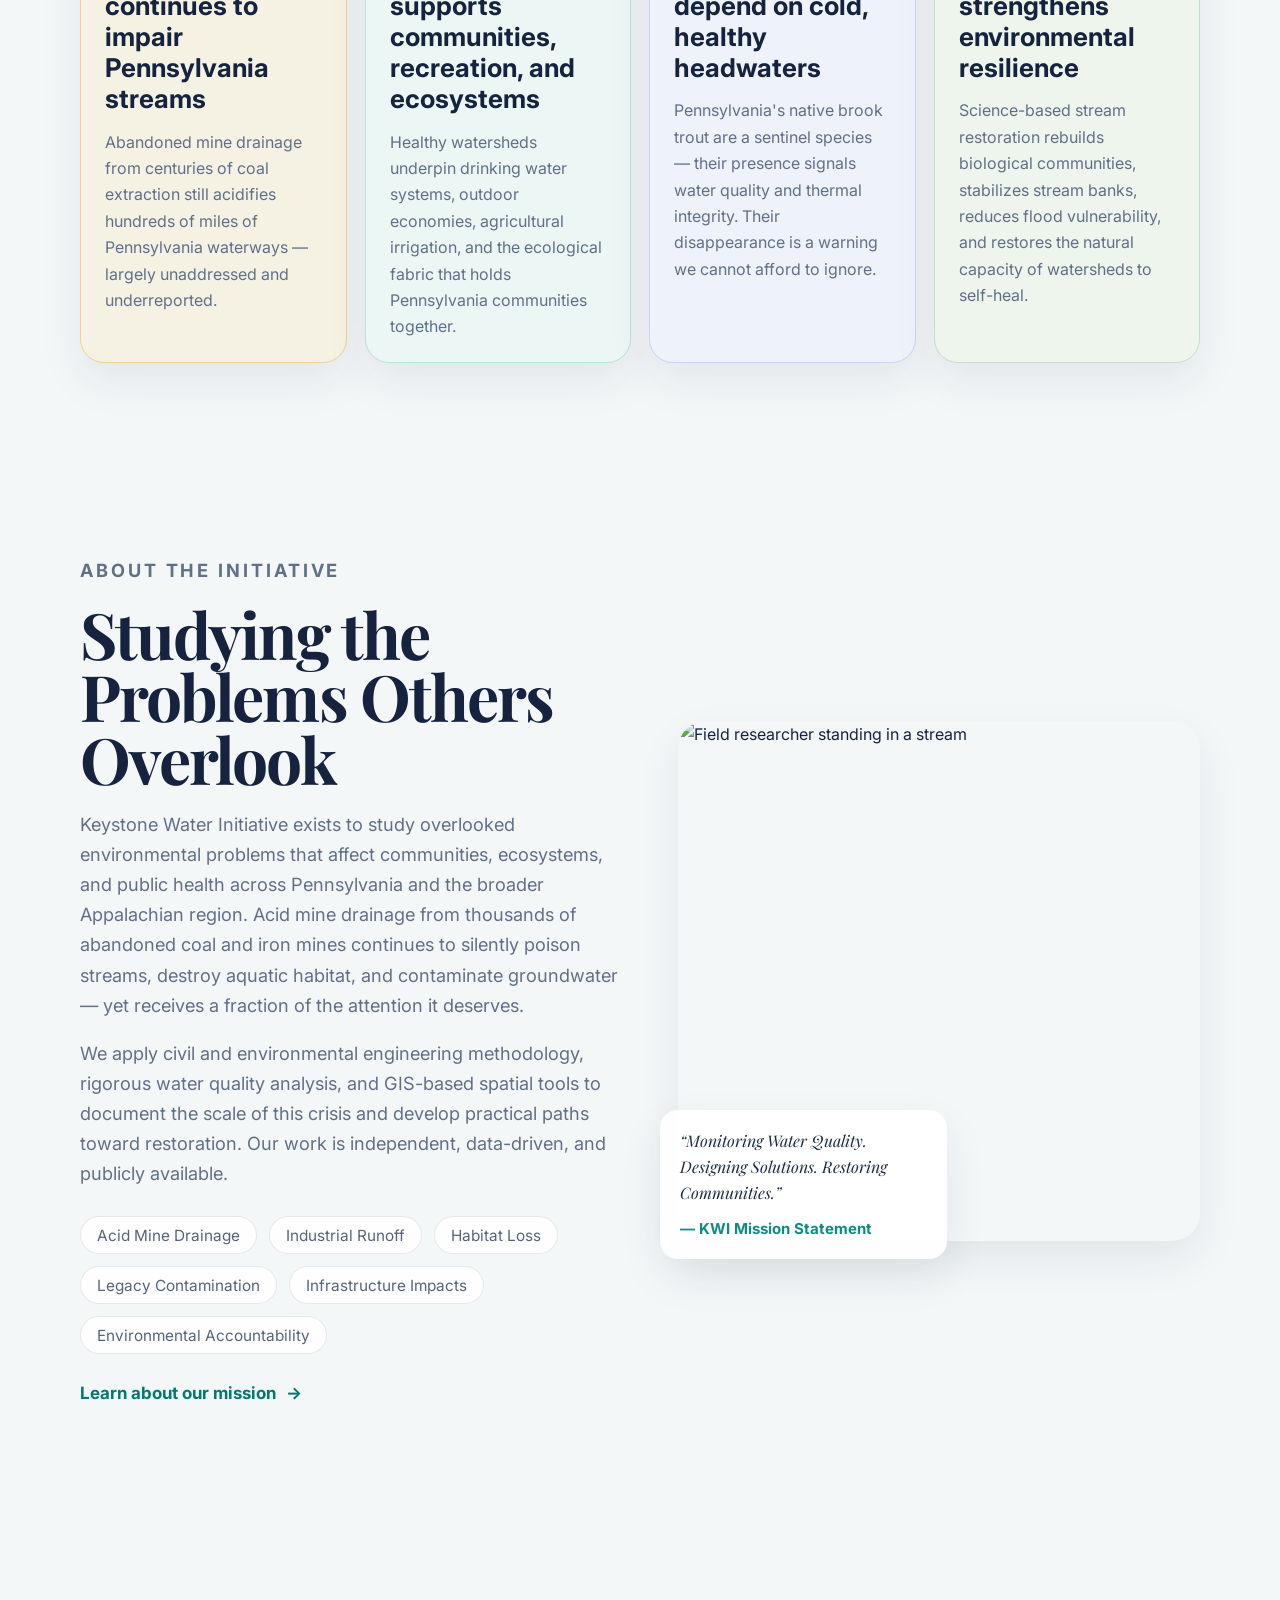
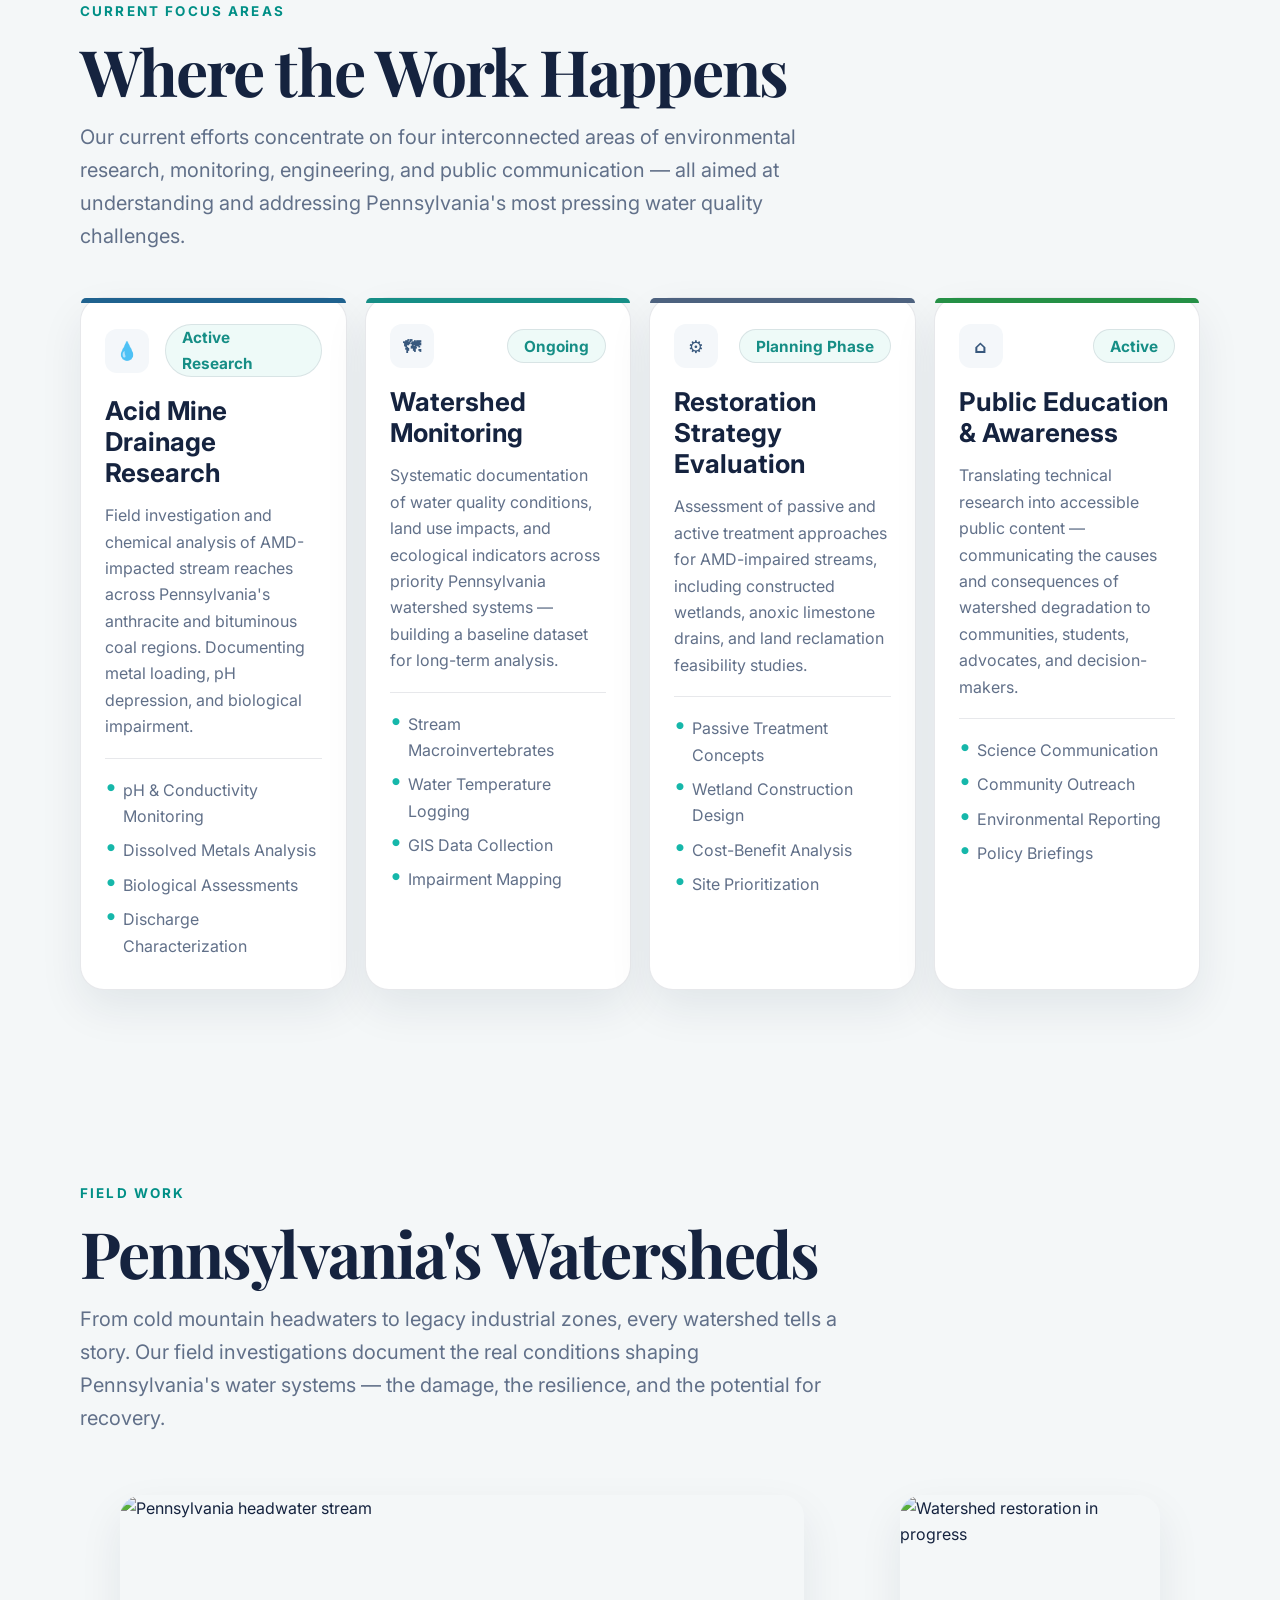
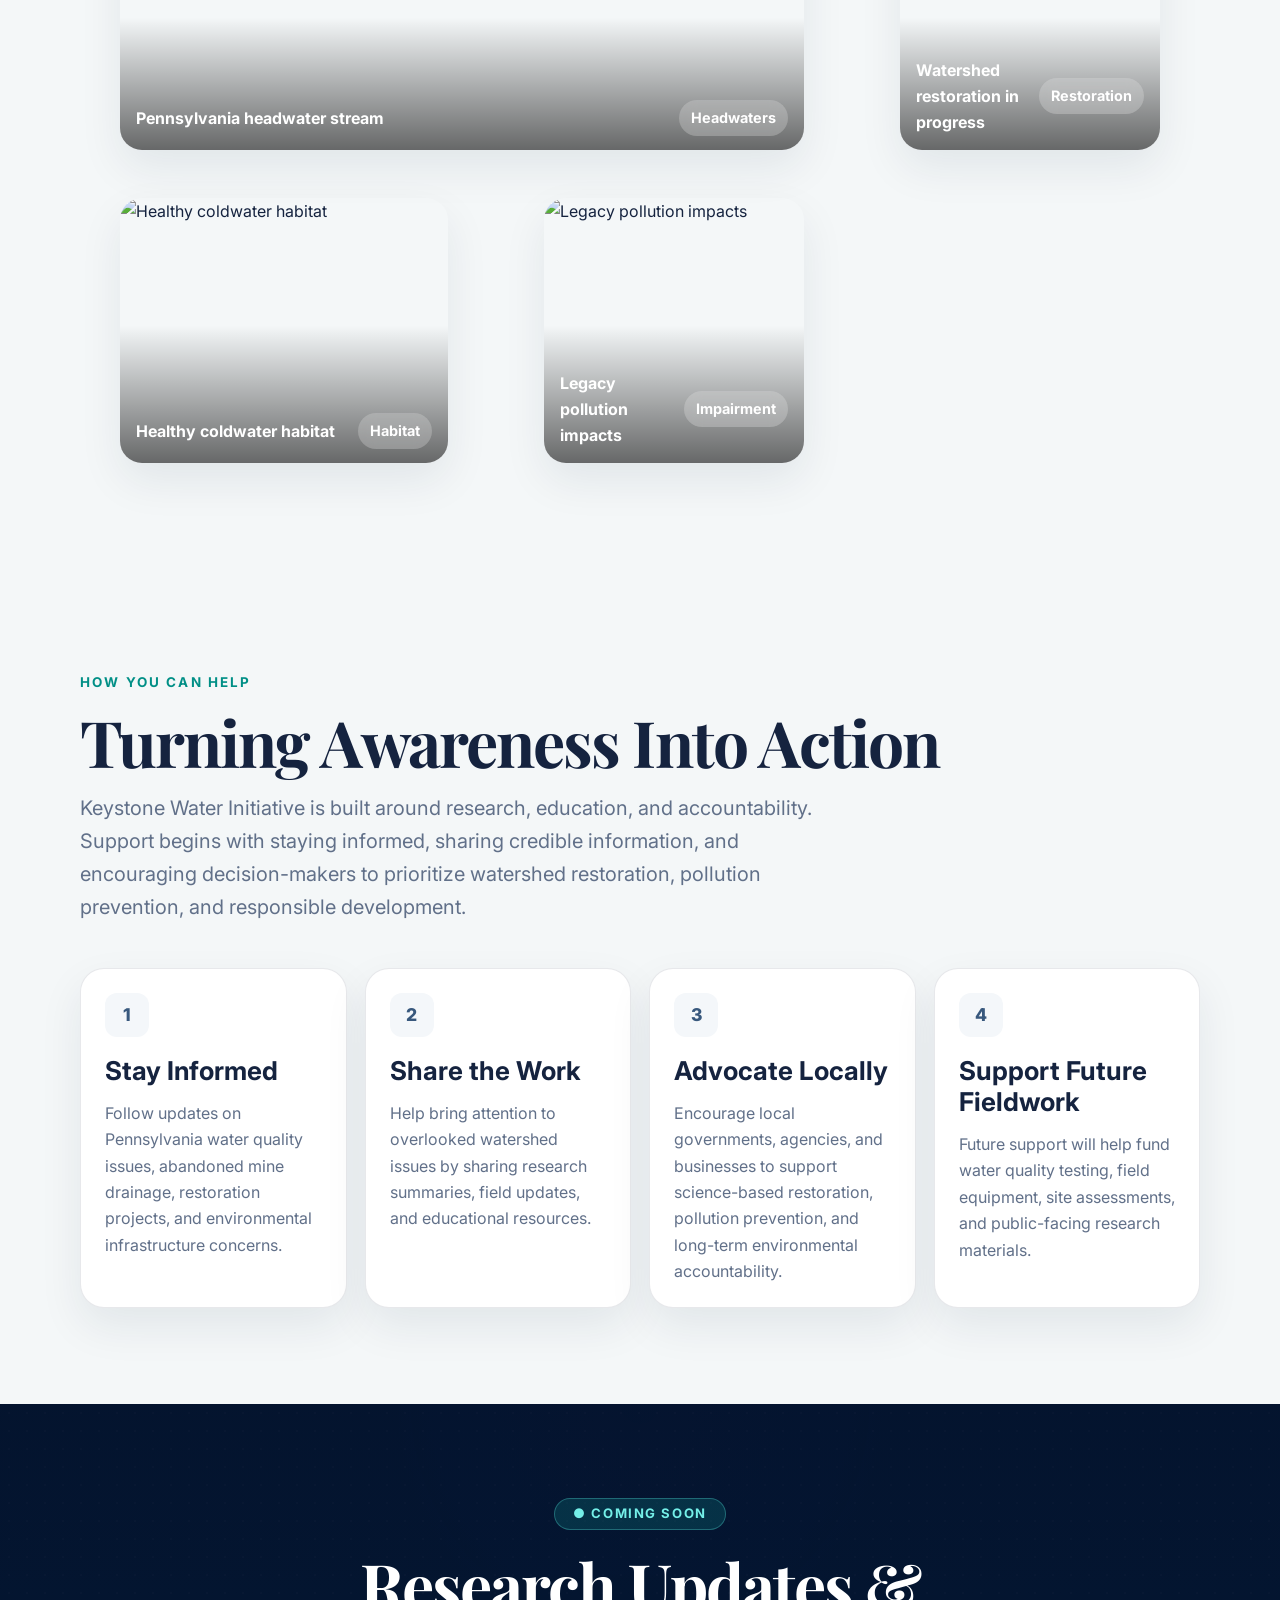
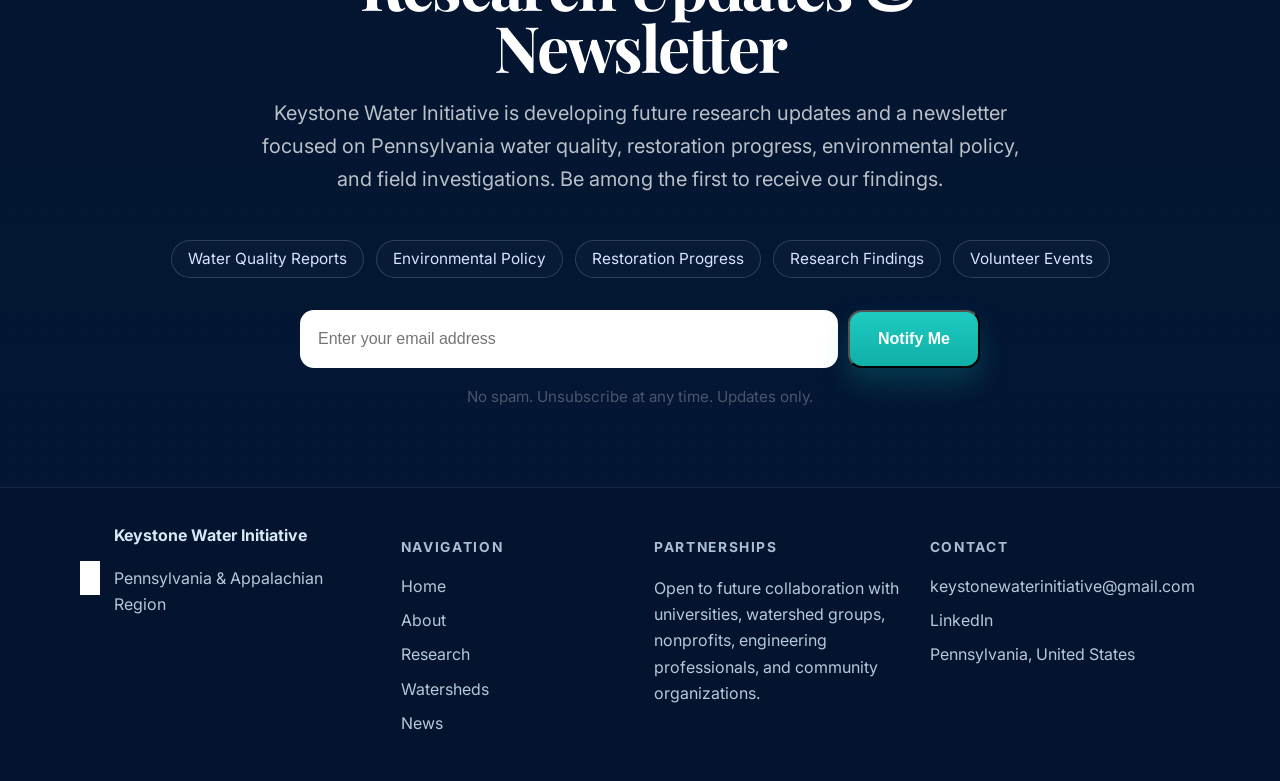
==== commit 7c9c0214: "Update index.html" ====
--- a/index.html
+++ b/index.html
@@ -263,6 +263,57 @@
       </div>
     </section>
 
+
+    <section id="help" class="section section-light">
+      <div class="container">
+        <p class="eyebrow">How You Can Help</p>
+        <h2>Turning Awareness Into Action</h2>
+        <p class="section-intro narrow-left">
+          Keystone Water Initiative is built around research, education, and accountability. Support begins with
+          staying informed, sharing credible information, and encouraging decision-makers to prioritize watershed
+          restoration, pollution prevention, and responsible development.
+        </p>
+
+        <div class="impact-grid">
+          <article class="impact-card">
+            <div class="icon-box soft">1</div>
+            <h3>Stay Informed</h3>
+            <p>
+              Follow updates on Pennsylvania water quality issues, abandoned mine drainage, restoration projects,
+              and environmental infrastructure concerns.
+            </p>
+          </article>
+
+          <article class="impact-card">
+            <div class="icon-box soft">2</div>
+            <h3>Share the Work</h3>
+            <p>
+              Help bring attention to overlooked watershed issues by sharing research summaries, field updates,
+              and educational resources.
+            </p>
+          </article>
+
+          <article class="impact-card">
+            <div class="icon-box soft">3</div>
+            <h3>Advocate Locally</h3>
+            <p>
+              Encourage local governments, agencies, and businesses to support science-based restoration,
+              pollution prevention, and long-term environmental accountability.
+            </p>
+          </article>
+
+          <article class="impact-card">
+            <div class="icon-box soft">4</div>
+            <h3>Support Future Fieldwork</h3>
+            <p>
+              Future support will help fund water quality testing, field equipment, site assessments, and
+              public-facing research materials.
+            </p>
+          </article>
+        </div>
+      </div>
+    </section>
+
     <section id="news" class="newsletter-section">
       <div class="newsletter-overlay"></div>
       <div class="container newsletter-content">
@@ -310,16 +361,16 @@
           <li><a href="#news">News</a></li>
         </ul>
       </div>
-      <div id="help">
-        <h3>How You Can Help</h3>
-        <p>Support future watershed research, stay informed, and advocate for science-based restoration and accountability.</p>
-      </div>
       <div id="partnerships">
+        <h3>Partnerships</h3>
+        <p>Open to future collaboration with universities, watershed groups, nonprofits, engineering professionals, and community organizations.</p>
+      </div>
+      <div>
         <h3>Contact</h3>
         <ul class="footer-links contact-list">
-          <li><a href="mailto:info@keystonewaterinitiative.org">info@keystonewaterinitiative.org</a></li>
+          <li><a href="mailto:keystonewaterinitiative@gmail.com">keystonewaterinitiative@gmail.com</a></li>
+          <li><a href="https://www.linkedin.com/company/keystone-water-initiative/" target="_blank" rel="noopener">LinkedIn</a></li>
           <li><a href="#">Pennsylvania, United States</a></li>
-          <li><a href="#">LinkedIn coming soon</a></li>
         </ul>
       </div>
     </div>
--- a/styles.css
+++ b/styles.css
@@ -51,15 +51,20 @@
 .brand {
   display: flex;
   align-items: center;
-  gap: 12px;
+  gap: 10px;
   min-width: 0;
 }
+
 .brand-logo {
-  width: 34px;
-  height: 34px;
-  object-fit: cover;
-  border-radius: 6px;
-}
+  width: 46px;
+  height: 46px;
+  object-fit: contain;
+  object-position: center;
+  border-radius: 50%;
+  background: transparent;
+  flex-shrink: 0;
+}
+
 .brand-text {
   display: flex;
   flex-direction: column;
@@ -69,6 +74,7 @@
   text-transform: uppercase;
   font-weight: 800;
 }
+
 .brand-text span:last-child { color: #009b90; }
 
 .site-nav {
@@ -112,17 +118,24 @@
   text-align: center;
   max-width: 980px;
   padding: 120px 0 70px;
-}
+  display: flex;
+  flex-direction: column;
+  align-items: center;
+}
+
 .hero-logo {
-  width: 165px;
-  height: 165px;
-  object-fit: cover;
+  width: 150px;
+  height: 150px;
+  object-fit: contain;
+  object-position: center;
+  display: block;
   margin: 0 auto 26px;
-  border-radius: 8px;
-  background: rgba(255,255,255,0.95);
-  padding: 10px;
-  box-shadow: 0 14px 40px rgba(0,0,0,0.22);
-}
+  border-radius: 0;
+  background: transparent;
+  padding: 0;
+  box-shadow: none;
+}
+
 .eyebrow {
   margin: 0 0 18px;
   color: #008f86;
@@ -573,7 +586,10 @@
 @media (max-width: 640px) {
   .container { width: min(var(--container), calc(100% - 28px)); }
   .section { padding: 74px 0; }
-  .hero-logo { width: 124px; height: 124px; }
+  .hero-logo {
+    width: 118px;
+    height: 118px;
+  }
   .hero-copy,
   .section-intro,
   .about-copy p { font-size: 1rem; }
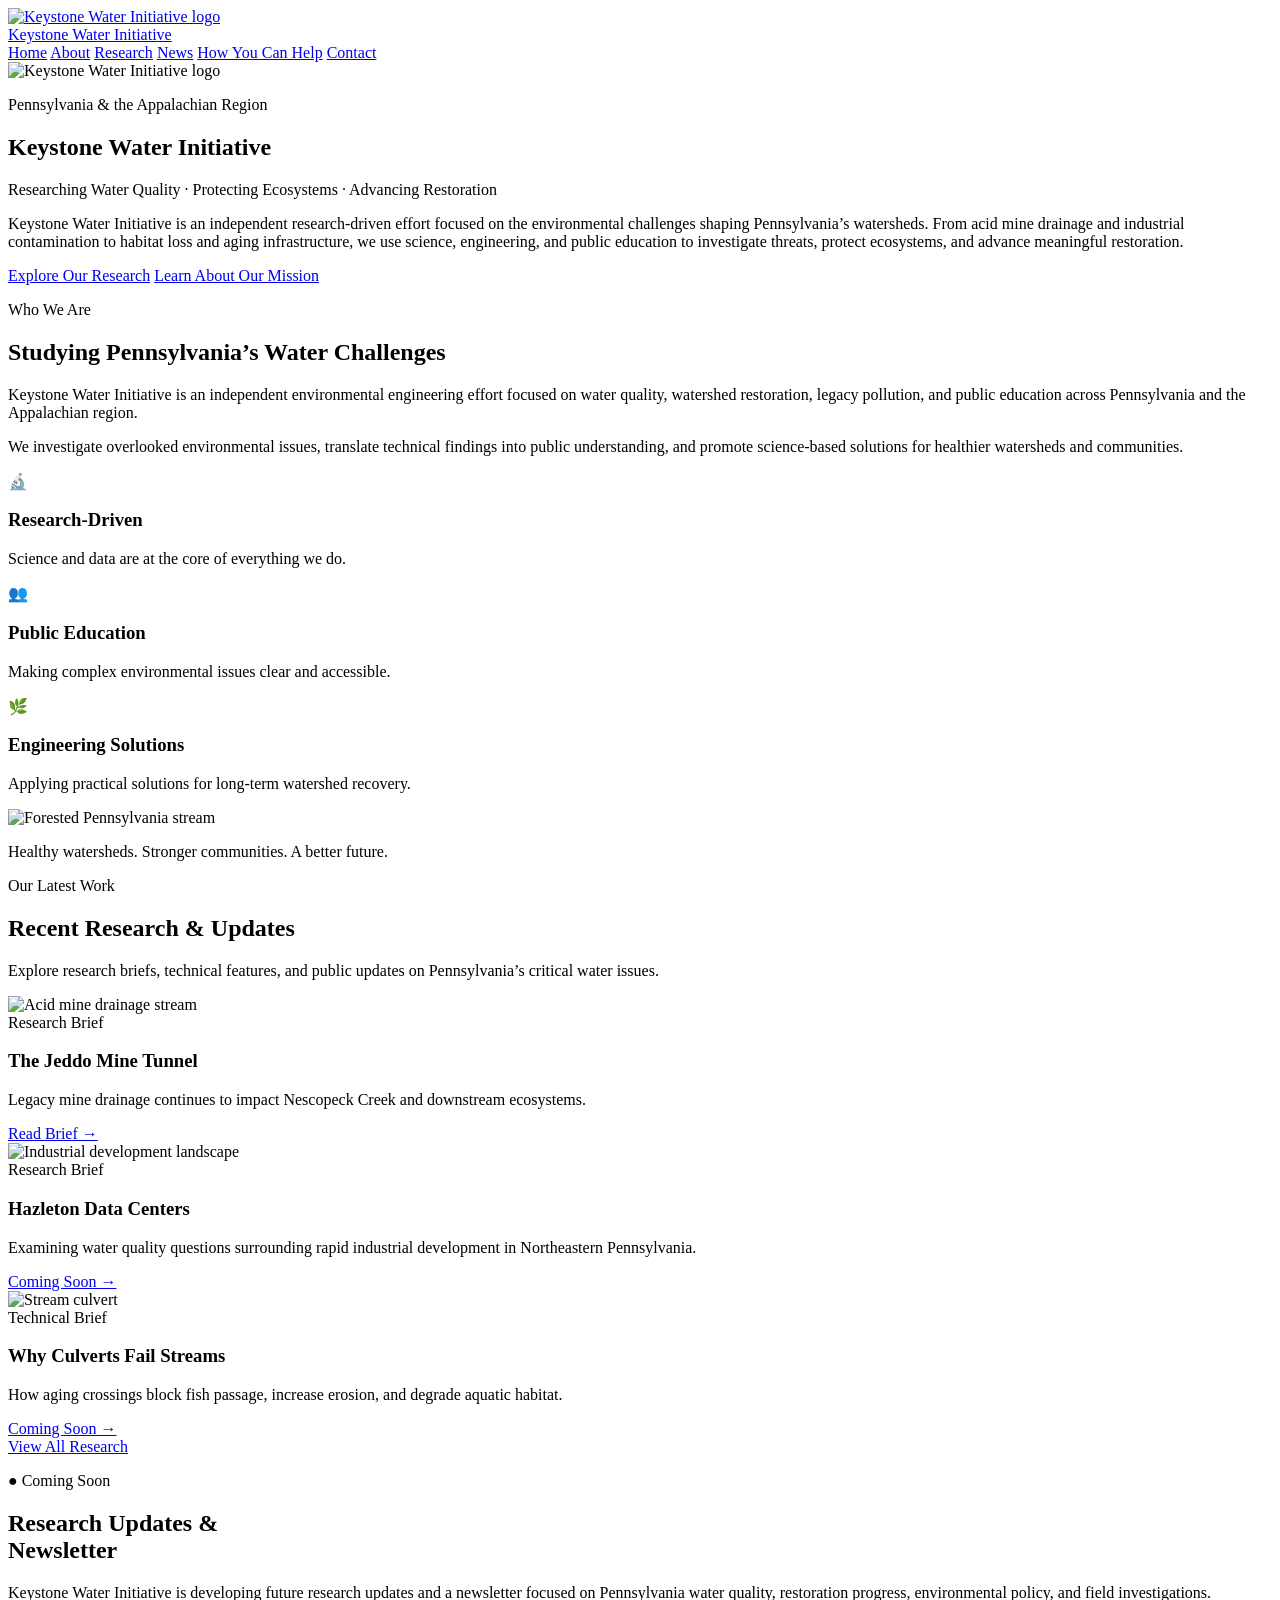
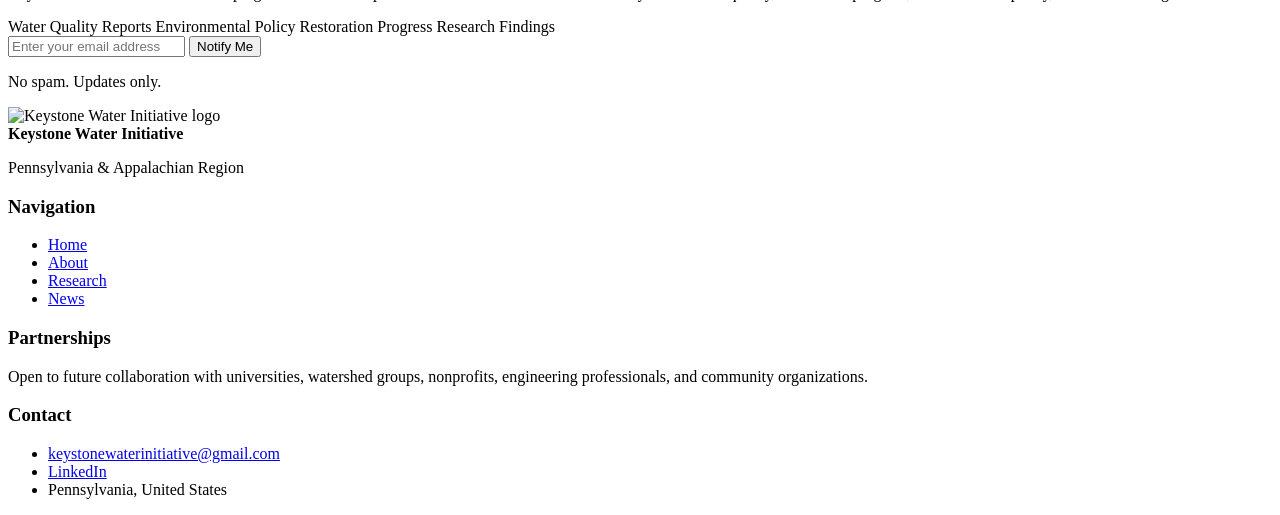
==== commit 51082c5c: "Update index.html" ====
--- a/index.html
+++ b/index.html
@@ -3,374 +3,238 @@
 <head>
   <meta charset="UTF-8" />
   <meta name="viewport" content="width=device-width, initial-scale=1.0" />
+
   <title>Keystone Water Initiative</title>
-  <meta name="description" content="Independent watershed engineering and water quality research initiative focused on Pennsylvania and the Appalachian region." />
+  <meta name="description" content="Keystone Water Initiative is an independent research-driven effort focused on Pennsylvania water quality, watershed restoration, acid mine drainage, infrastructure impacts, and public education." />
+
   <link rel="preconnect" href="https://fonts.googleapis.com">
   <link rel="preconnect" href="https://fonts.gstatic.com" crossorigin>
   <link href="https://fonts.googleapis.com/css2?family=Inter:wght@400;500;600;700;800&family=Playfair+Display:wght@600;700;800&display=swap" rel="stylesheet">
-  <link rel="stylesheet" href="styles.css" />
+
+  <link rel="stylesheet" href="css/styles.css" />
 </head>
+
 <body>
   <header class="site-header">
     <div class="container nav-wrap">
-      <a href="#home" class="brand" aria-label="Keystone Water Initiative home">
-        <img src="logo.png" alt="Keystone Water Initiative logo" class="brand-logo" />
+      <a href="index.html" class="brand" aria-label="Keystone Water Initiative home">
+        <img src="images/logo.png" alt="Keystone Water Initiative logo" class="brand-logo" />
         <div class="brand-text">
           <span>Keystone Water</span>
           <span>Initiative</span>
         </div>
       </a>
-      <nav class="site-nav" aria-label="Primary">
-        <a href="#home" class="active">Home</a>
-        <a href="#about">About</a>
-        <a href="#research">Research</a>
-        <a href="#watersheds">Watersheds</a>
-        <a href="#news">News</a>
-        <a href="#help">How You Can Help</a>
-        <a href="#partnerships">Partnerships</a>
-        <a href="#contact">Contact</a>
+
+      <nav class="site-nav" aria-label="Primary navigation">
+        <a href="index.html" class="active">Home</a>
+        <a href="about.html">About</a>
+        <a href="research.html">Research</a>
+        <a href="news.html">News</a>
+        <a href="help.html">How You Can Help</a>
+        <a href="contact.html">Contact</a>
       </nav>
     </div>
   </header>
 
   <main>
-    <section id="home" class="hero">
+    <!-- HERO -->
+    <section class="hero">
       <div class="hero-overlay"></div>
+
       <div class="container hero-content">
-        <img src="logo.png" alt="Keystone Water Initiative logo" class="hero-logo" />
+        <img src="images/logo.png" alt="Keystone Water Initiative logo" class="hero-logo" />
+
         <p class="eyebrow hero-eyebrow">Pennsylvania &amp; the Appalachian Region</p>
+
         <h1>Keystone Water Initiative</h1>
-        <p class="hero-subtitle">Researching Water Quality · Protecting Ecosystems · Advancing Restoration</p>
+
+        <p class="hero-subtitle">
+          Researching Water Quality · Protecting Ecosystems · Advancing Restoration
+        </p>
+
         <p class="hero-copy">
-          Keystone Water Initiative is dedicated to investigating acid mine drainage, watershed degradation,
-          ecological threats, and environmental infrastructure challenges — while translating complex issues into
-          clear public understanding and actionable solutions for Pennsylvania's communities.
-        </p>
+          Keystone Water Initiative is an independent research-driven effort focused on the environmental challenges
+          shaping Pennsylvania’s watersheds. From acid mine drainage and industrial contamination to habitat loss and
+          aging infrastructure, we use science, engineering, and public education to investigate threats, protect
+          ecosystems, and advance meaningful restoration.
+        </p>
+
         <div class="hero-actions">
-          <a href="#research" class="btn btn-primary">Explore Our Research</a>
-          <a href="#watersheds" class="btn btn-secondary">View Field Work</a>
-          <a href="#help" class="btn btn-secondary">How You Can Help</a>
-        </div>
-        <a href="#stakes" class="scroll-cue" aria-label="Scroll down">↓</a>
-      </div>
-    </section>
-
-    <section id="stakes" class="section section-light">
-      <div class="container">
-        <p class="eyebrow">Why It Matters</p>
-        <h2>The Stakes Are Real</h2>
-        <p class="section-intro narrow">
-          Pennsylvania's water challenges are not abstract. They shape public health, community resilience,
-          native wildlife, and the long-term livability of the region. Understanding the problem is where meaningful action begins.
-        </p>
-
-        <div class="impact-grid">
-          <article class="impact-card impact-warm">
-            <div class="icon-box">⚠</div>
-            <h3>Legacy pollution continues to impair Pennsylvania streams</h3>
-            <p>
-              Abandoned mine drainage from centuries of coal extraction still acidifies hundreds of miles of
-              Pennsylvania waterways — largely unaddressed and underreported.
-            </p>
-          </article>
-          <article class="impact-card impact-cool">
-            <div class="icon-box">◔</div>
-            <h3>Clean water supports communities, recreation, and ecosystems</h3>
-            <p>
-              Healthy watersheds underpin drinking water systems, outdoor economies, agricultural irrigation,
-              and the ecological fabric that holds Pennsylvania communities together.
-            </p>
-          </article>
-          <article class="impact-card impact-blue">
-            <div class="icon-box">◌</div>
-            <h3>Brook trout depend on cold, healthy headwaters</h3>
-            <p>
-              Pennsylvania's native brook trout are a sentinel species — their presence signals water quality
-              and thermal integrity. Their disappearance is a warning we cannot afford to ignore.
-            </p>
-          </article>
-          <article class="impact-card impact-green">
-            <div class="icon-box">❉</div>
-            <h3>Restoration strengthens environmental resilience</h3>
-            <p>
-              Science-based stream restoration rebuilds biological communities, stabilizes stream banks,
-              reduces flood vulnerability, and restores the natural capacity of watersheds to self-heal.
-            </p>
-          </article>
-        </div>
-      </div>
-    </section>
-
-    <section id="about" class="section section-light about-section">
+          <a href="research.html" class="btn btn-primary">Explore Our Research</a>
+          <a href="about.html" class="btn btn-secondary">Learn About Our Mission</a>
+        </div>
+      </div>
+    </section>
+
+    <!-- ABOUT / MISSION MIDDLE SECTION -->
+    <section class="section section-light">
       <div class="container two-column">
         <div class="about-copy">
-          <p class="eyebrow">About the Initiative</p>
-          <h2>Studying the Problems Others Overlook</h2>
+          <p class="eyebrow">Who We Are</p>
+
+          <h2>Studying Pennsylvania’s Water Challenges</h2>
+
           <p>
-            Keystone Water Initiative exists to study overlooked environmental problems that affect communities,
-            ecosystems, and public health across Pennsylvania and the broader Appalachian region. Acid mine drainage
-            from thousands of abandoned coal and iron mines continues to silently poison streams, destroy aquatic habitat,
-            and contaminate groundwater — yet receives a fraction of the attention it deserves.
+            Keystone Water Initiative is an independent environmental engineering effort focused on water quality,
+            watershed restoration, legacy pollution, and public education across Pennsylvania and the Appalachian region.
           </p>
+
           <p>
-            We apply civil and environmental engineering methodology, rigorous water quality analysis, and GIS-based
-            spatial tools to document the scale of this crisis and develop practical paths toward restoration.
-            Our work is independent, data-driven, and publicly available.
+            We investigate overlooked environmental issues, translate technical findings into public understanding,
+            and promote science-based solutions for healthier watersheds and communities.
           </p>
-          <div class="tag-row">
-            <span>Acid Mine Drainage</span>
-            <span>Industrial Runoff</span>
-            <span>Habitat Loss</span>
-            <span>Legacy Contamination</span>
-            <span>Infrastructure Impacts</span>
-            <span>Environmental Accountability</span>
+
+          <div class="feature-row">
+            <div class="feature-item">
+              <div class="feature-icon">🔬</div>
+              <h3>Research-Driven</h3>
+              <p>Science and data are at the core of everything we do.</p>
+            </div>
+
+            <div class="feature-item">
+              <div class="feature-icon">👥</div>
+              <h3>Public Education</h3>
+              <p>Making complex environmental issues clear and accessible.</p>
+            </div>
+
+            <div class="feature-item">
+              <div class="feature-icon">🌿</div>
+              <h3>Engineering Solutions</h3>
+              <p>Applying practical solutions for long-term watershed recovery.</p>
+            </div>
           </div>
-          <a href="#research" class="text-link">Learn about our mission <span>→</span></a>
         </div>
 
         <div class="about-visual">
-          <img src="https://images.unsplash.com/photo-1506744038136-46273834b3fb?auto=format&fit=crop&w=1200&q=80" alt="Field researcher standing in a stream" />
+          <img src="https://images.unsplash.com/photo-1506744038136-46273834b3fb?auto=format&fit=crop&w=1400&q=80" alt="Forested Pennsylvania stream" />
           <div class="quote-card">
-            <p>“Monitoring Water Quality. Designing Solutions. Restoring Communities.”</p>
-            <span>— KWI Mission Statement</span>
+            <p>Healthy watersheds. Stronger communities. A better future.</p>
           </div>
         </div>
       </div>
     </section>
 
-    <section id="research" class="section section-light">
+    <!-- RECENT RESEARCH -->
+    <section class="section section-blue">
       <div class="container">
-        <p class="eyebrow">Current Focus Areas</p>
-        <h2>Where the Work Happens</h2>
-        <p class="section-intro narrow-left">
-          Our current efforts concentrate on four interconnected areas of environmental research, monitoring,
-          engineering, and public communication — all aimed at understanding and addressing Pennsylvania's
-          most pressing water quality challenges.
-        </p>
-
-        <div class="research-grid">
-          <article class="research-card top-blue">
-            <div class="card-top">
-              <div class="icon-box soft">💧</div>
-              <span class="status-pill">Active Research</span>
-            </div>
-            <h3>Acid Mine Drainage Research</h3>
-            <p>
-              Field investigation and chemical analysis of AMD-impacted stream reaches across Pennsylvania's anthracite and bituminous coal regions. Documenting metal loading, pH depression, and biological impairment.
-            </p>
-            <ul>
-              <li>pH &amp; Conductivity Monitoring</li>
-              <li>Dissolved Metals Analysis</li>
-              <li>Biological Assessments</li>
-              <li>Discharge Characterization</li>
-            </ul>
+        <div class="centered-heading">
+          <p class="eyebrow">Our Latest Work</p>
+          <h2>Recent Research &amp; Updates</h2>
+          <p>
+            Explore research briefs, technical features, and public updates on Pennsylvania’s critical water issues.
+          </p>
+        </div>
+
+        <div class="article-grid">
+          <article class="article-card">
+            <img src="https://images.unsplash.com/photo-1518837695005-2083093ee35b?auto=format&fit=crop&w=1200&q=80" alt="Acid mine drainage stream" />
+            <div class="article-content">
+              <span class="article-tag">Research Brief</span>
+              <h3>The Jeddo Mine Tunnel</h3>
+              <p>
+                Legacy mine drainage continues to impact Nescopeck Creek and downstream ecosystems.
+              </p>
+              <a href="articles/jeddo-mine-tunnel.html" class="text-link">Read Brief →</a>
+            </div>
           </article>
 
-          <article class="research-card top-teal">
-            <div class="card-top">
-              <div class="icon-box soft">🗺</div>
-              <span class="status-pill">Ongoing</span>
-            </div>
-            <h3>Watershed Monitoring</h3>
-            <p>
-              Systematic documentation of water quality conditions, land use impacts, and ecological indicators across priority Pennsylvania watershed systems — building a baseline dataset for long-term analysis.
-            </p>
-            <ul>
-              <li>Stream Macroinvertebrates</li>
-              <li>Water Temperature Logging</li>
-              <li>GIS Data Collection</li>
-              <li>Impairment Mapping</li>
-            </ul>
+          <article class="article-card">
+            <img src="https://images.unsplash.com/photo-1494526585095-c41746248156?auto=format&fit=crop&w=1200&q=80" alt="Industrial development landscape" />
+            <div class="article-content">
+              <span class="article-tag">Research Brief</span>
+              <h3>Hazleton Data Centers</h3>
+              <p>
+                Examining water quality questions surrounding rapid industrial development in Northeastern Pennsylvania.
+              </p>
+              <a href="research.html" class="text-link">Coming Soon →</a>
+            </div>
           </article>
 
-          <article class="research-card top-slate">
-            <div class="card-top">
-              <div class="icon-box soft">⚙</div>
-              <span class="status-pill">Planning Phase</span>
-            </div>
-            <h3>Restoration Strategy Evaluation</h3>
-            <p>
-              Assessment of passive and active treatment approaches for AMD-impaired streams, including constructed wetlands, anoxic limestone drains, and land reclamation feasibility studies.
-            </p>
-            <ul>
-              <li>Passive Treatment Concepts</li>
-              <li>Wetland Construction Design</li>
-              <li>Cost-Benefit Analysis</li>
-              <li>Site Prioritization</li>
-            </ul>
+          <article class="article-card">
+            <img src="https://images.unsplash.com/photo-1500530855697-b586d89ba3ee?auto=format&fit=crop&w=1200&q=80" alt="Stream culvert" />
+            <div class="article-content">
+              <span class="article-tag">Technical Brief</span>
+              <h3>Why Culverts Fail Streams</h3>
+              <p>
+                How aging crossings block fish passage, increase erosion, and degrade aquatic habitat.
+              </p>
+              <a href="research.html" class="text-link">Coming Soon →</a>
+            </div>
           </article>
-
-          <article class="research-card top-green">
-            <div class="card-top">
-              <div class="icon-box soft">⌂</div>
-              <span class="status-pill">Active</span>
-            </div>
-            <h3>Public Education &amp; Awareness</h3>
-            <p>
-              Translating technical research into accessible public content — communicating the causes and consequences of watershed degradation to communities, students, advocates, and decision-makers.
-            </p>
-            <ul>
-              <li>Science Communication</li>
-              <li>Community Outreach</li>
-              <li>Environmental Reporting</li>
-              <li>Policy Briefings</li>
-            </ul>
-          </article>
-        </div>
-      </div>
-    </section>
-
-    <section id="watersheds" class="section section-light">
-      <div class="container">
-        <p class="eyebrow">Field Work</p>
-        <h2>Pennsylvania's Watersheds</h2>
-        <p class="section-intro narrow-left">
-          From cold mountain headwaters to legacy industrial zones, every watershed tells a story.
-          Our field investigations document the real conditions shaping Pennsylvania's water systems —
-          the damage, the resilience, and the potential for recovery.
-        </p>
-
-        <div class="gallery-grid">
-          <figure class="gallery-card gallery-wide">
-            <img src="https://images.unsplash.com/photo-1441974231531-c6227db76b6e?auto=format&fit=crop&w=1600&q=80" alt="Pennsylvania headwater stream" />
-            <figcaption>
-              <span>Pennsylvania headwater stream</span>
-              <em>Headwaters</em>
-            </figcaption>
-          </figure>
-          <figure class="gallery-card gallery-tall">
-            <img src="https://images.unsplash.com/photo-1500530855697-b586d89ba3ee?auto=format&fit=crop&w=1200&q=80" alt="Watershed restoration in progress" />
-            <figcaption>
-              <span>Watershed restoration in progress</span>
-              <em>Restoration</em>
-            </figcaption>
-          </figure>
-          <figure class="gallery-card">
-            <img src="https://images.unsplash.com/photo-1437482078695-73f5ca6c96e2?auto=format&fit=crop&w=1200&q=80" alt="Healthy coldwater habitat" />
-            <figcaption>
-              <span>Healthy coldwater habitat</span>
-              <em>Habitat</em>
-            </figcaption>
-          </figure>
-          <figure class="gallery-card">
-            <img src="https://images.unsplash.com/photo-1472396961693-142e6e269027?auto=format&fit=crop&w=1200&q=80" alt="Legacy pollution impacts" />
-            <figcaption>
-              <span>Legacy pollution impacts</span>
-              <em>Impairment</em>
-            </figcaption>
-          </figure>
-        </div>
-      </div>
-    </section>
-
-
-    <section id="help" class="section section-light">
-      <div class="container">
-        <p class="eyebrow">How You Can Help</p>
-        <h2>Turning Awareness Into Action</h2>
-        <p class="section-intro narrow-left">
-          Keystone Water Initiative is built around research, education, and accountability. Support begins with
-          staying informed, sharing credible information, and encouraging decision-makers to prioritize watershed
-          restoration, pollution prevention, and responsible development.
-        </p>
-
-        <div class="impact-grid">
-          <article class="impact-card">
-            <div class="icon-box soft">1</div>
-            <h3>Stay Informed</h3>
-            <p>
-              Follow updates on Pennsylvania water quality issues, abandoned mine drainage, restoration projects,
-              and environmental infrastructure concerns.
-            </p>
-          </article>
-
-          <article class="impact-card">
-            <div class="icon-box soft">2</div>
-            <h3>Share the Work</h3>
-            <p>
-              Help bring attention to overlooked watershed issues by sharing research summaries, field updates,
-              and educational resources.
-            </p>
-          </article>
-
-          <article class="impact-card">
-            <div class="icon-box soft">3</div>
-            <h3>Advocate Locally</h3>
-            <p>
-              Encourage local governments, agencies, and businesses to support science-based restoration,
-              pollution prevention, and long-term environmental accountability.
-            </p>
-          </article>
-
-          <article class="impact-card">
-            <div class="icon-box soft">4</div>
-            <h3>Support Future Fieldwork</h3>
-            <p>
-              Future support will help fund water quality testing, field equipment, site assessments, and
-              public-facing research materials.
-            </p>
-          </article>
-        </div>
-      </div>
-    </section>
-
-    <section id="news" class="newsletter-section">
-      <div class="newsletter-overlay"></div>
+        </div>
+
+        <div class="center-button">
+          <a href="research.html" class="btn btn-dark">View All Research</a>
+        </div>
+      </div>
+    </section>
+
+    <!-- NEWSLETTER -->
+    <section class="newsletter-section">
       <div class="container newsletter-content">
         <p class="coming-pill">● Coming Soon</p>
+
         <h2>Research Updates &amp;<br>Newsletter</h2>
-        <p class="section-intro newsletter-intro">
-          Keystone Water Initiative is developing future research updates and a newsletter focused on
-          Pennsylvania water quality, restoration progress, environmental policy, and field investigations.
-          Be among the first to receive our findings.
-        </p>
+
+        <p class="newsletter-intro">
+          Keystone Water Initiative is developing future research updates and a newsletter focused on Pennsylvania
+          water quality, restoration progress, environmental policy, and field investigations.
+        </p>
+
         <div class="topic-pills">
           <span>Water Quality Reports</span>
           <span>Environmental Policy</span>
           <span>Restoration Progress</span>
           <span>Research Findings</span>
-          <span>Volunteer Events</span>
-        </div>
+        </div>
+
         <form class="newsletter-form" action="#" method="post">
           <input type="email" placeholder="Enter your email address" aria-label="Email address" />
           <button type="submit" class="btn btn-primary">Notify Me</button>
         </form>
-        <p class="form-note">No spam. Unsubscribe at any time. Updates only.</p>
+
+        <p class="form-note">No spam. Updates only.</p>
       </div>
     </section>
   </main>
 
-  <footer id="contact" class="site-footer">
+  <!-- FOOTER -->
+  <footer class="site-footer">
     <div class="container footer-grid">
       <div>
         <div class="footer-brand">
-          <div class="footer-mark"></div>
+          <img src="images/logo.png" alt="Keystone Water Initiative logo" />
           <div>
             <strong>Keystone Water Initiative</strong>
             <p>Pennsylvania &amp; Appalachian Region</p>
           </div>
         </div>
       </div>
+
       <div>
         <h3>Navigation</h3>
         <ul class="footer-links">
-          <li><a href="#home">Home</a></li>
-          <li><a href="#about">About</a></li>
-          <li><a href="#research">Research</a></li>
-          <li><a href="#watersheds">Watersheds</a></li>
-          <li><a href="#news">News</a></li>
+          <li><a href="index.html">Home</a></li>
+          <li><a href="about.html">About</a></li>
+          <li><a href="research.html">Research</a></li>
+          <li><a href="news.html">News</a></li>
         </ul>
       </div>
-      <div id="partnerships">
+
+      <div>
         <h3>Partnerships</h3>
-        <p>Open to future collaboration with universities, watershed groups, nonprofits, engineering professionals, and community organizations.</p>
-      </div>
+        <p>
+          Open to future collaboration with universities, watershed groups, nonprofits, engineering professionals,
+          and community organizations.
+        </p>
+      </div>
+
       <div>
         <h3>Contact</h3>
-        <ul class="footer-links contact-list">
+        <ul class="footer-links">
           <li><a href="mailto:keystonewaterinitiative@gmail.com">keystonewaterinitiative@gmail.com</a></li>
           <li><a href="https://www.linkedin.com/company/keystone-water-initiative/" target="_blank" rel="noopener">LinkedIn</a></li>
-          <li><a href="#">Pennsylvania, United States</a></li>
+          <li>Pennsylvania, United States</li>
         </ul>
       </div>
     </div>
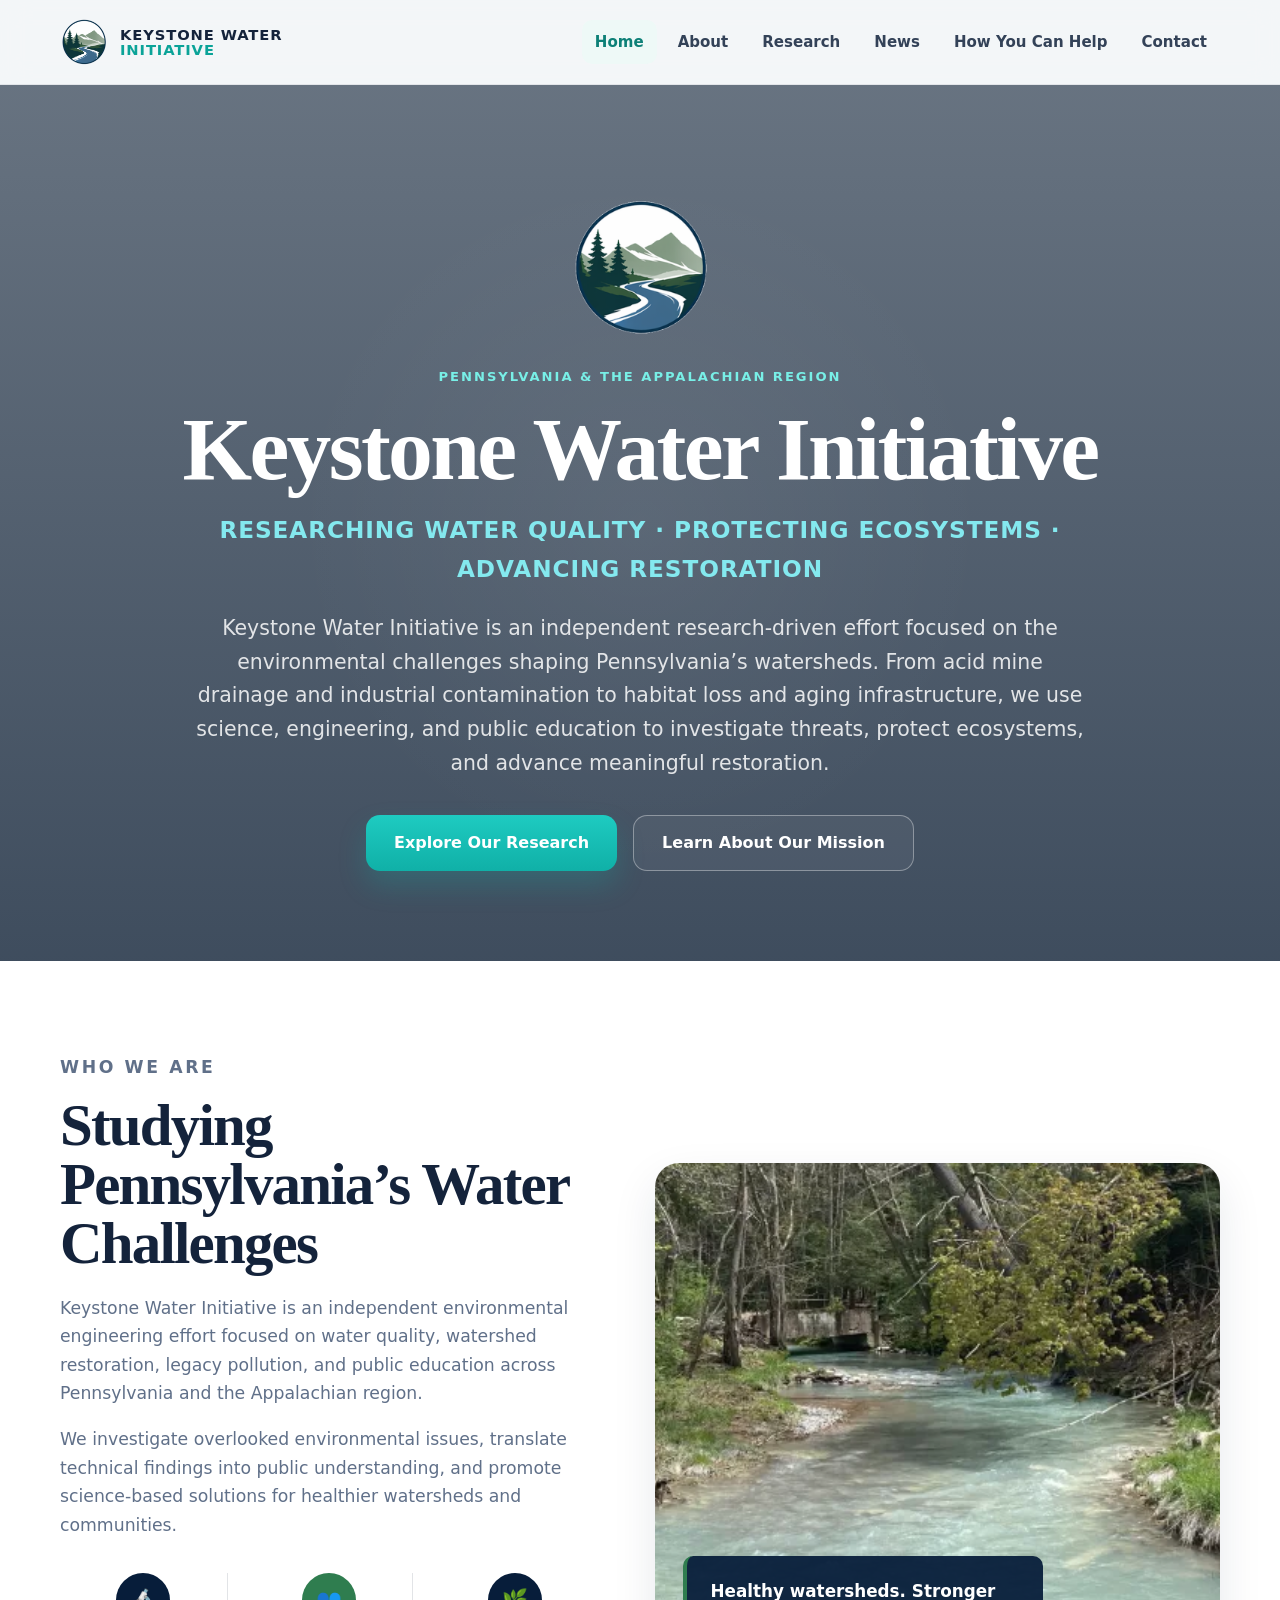
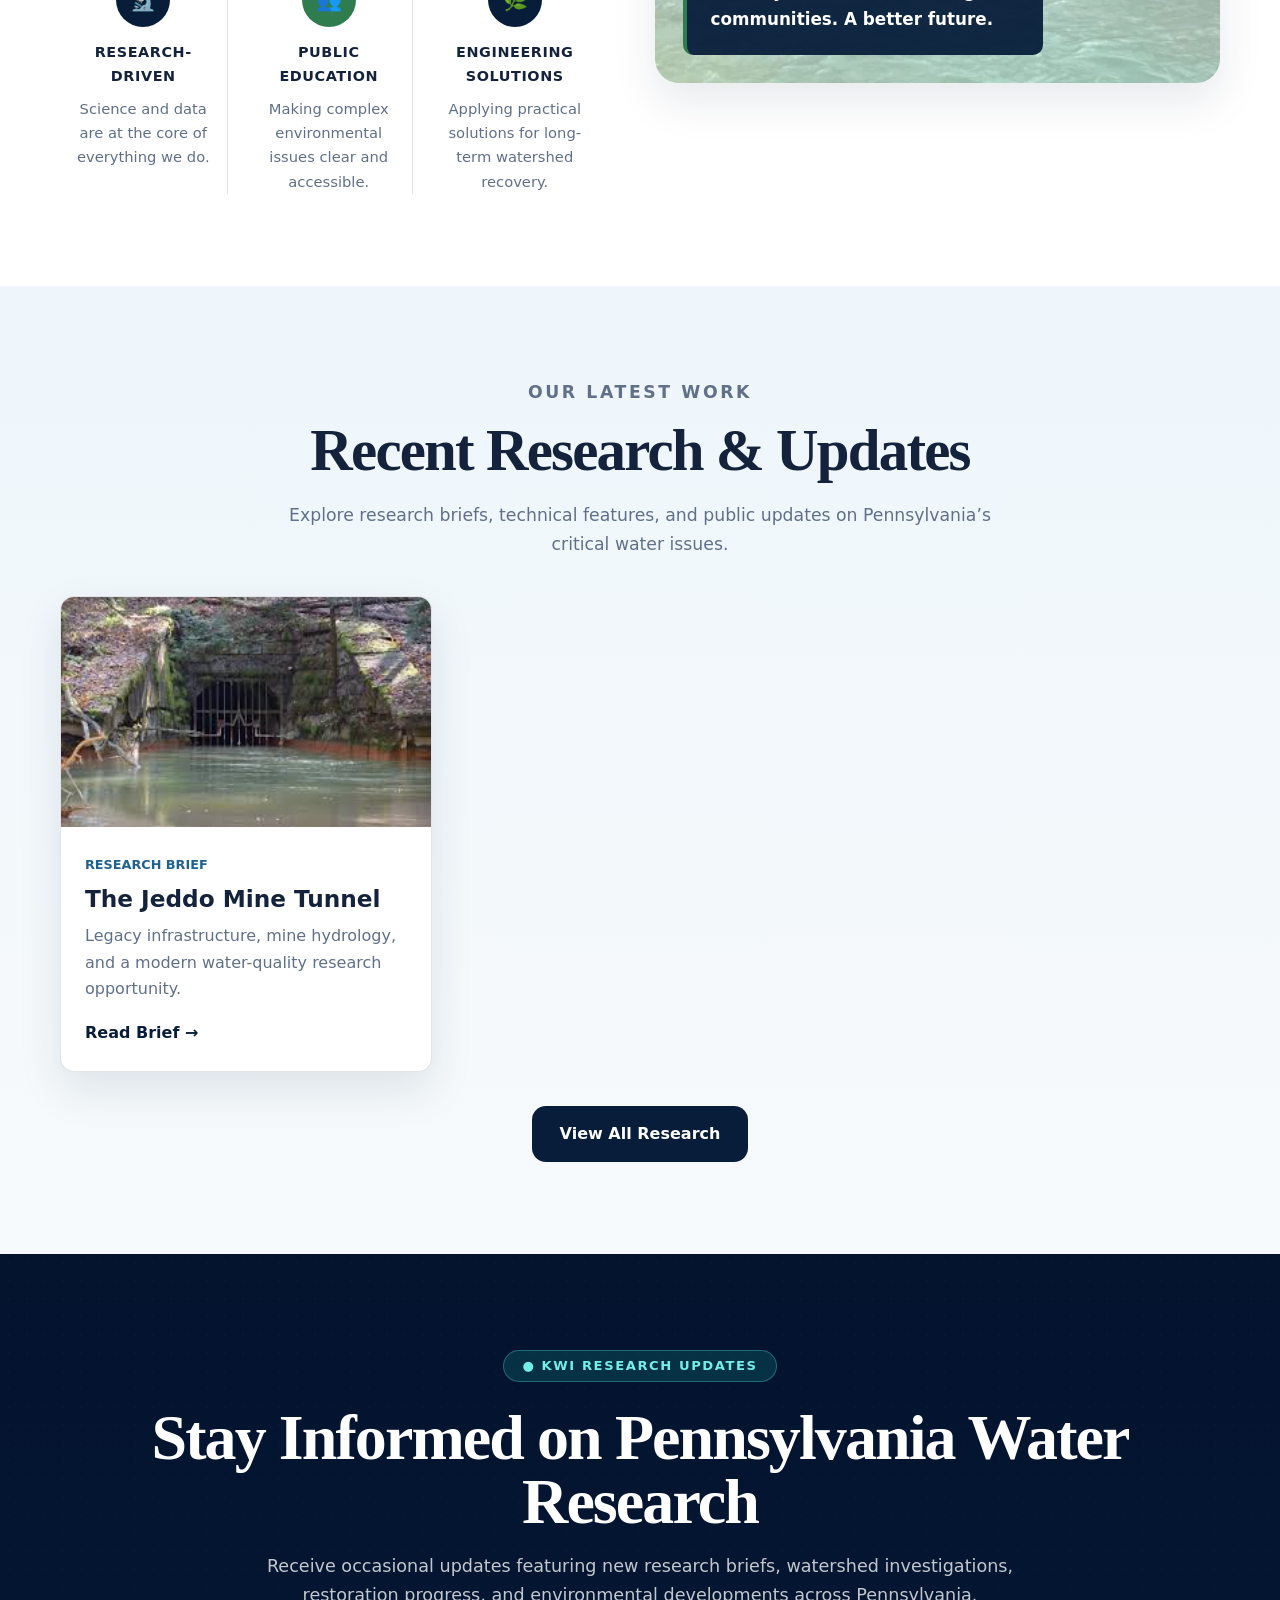
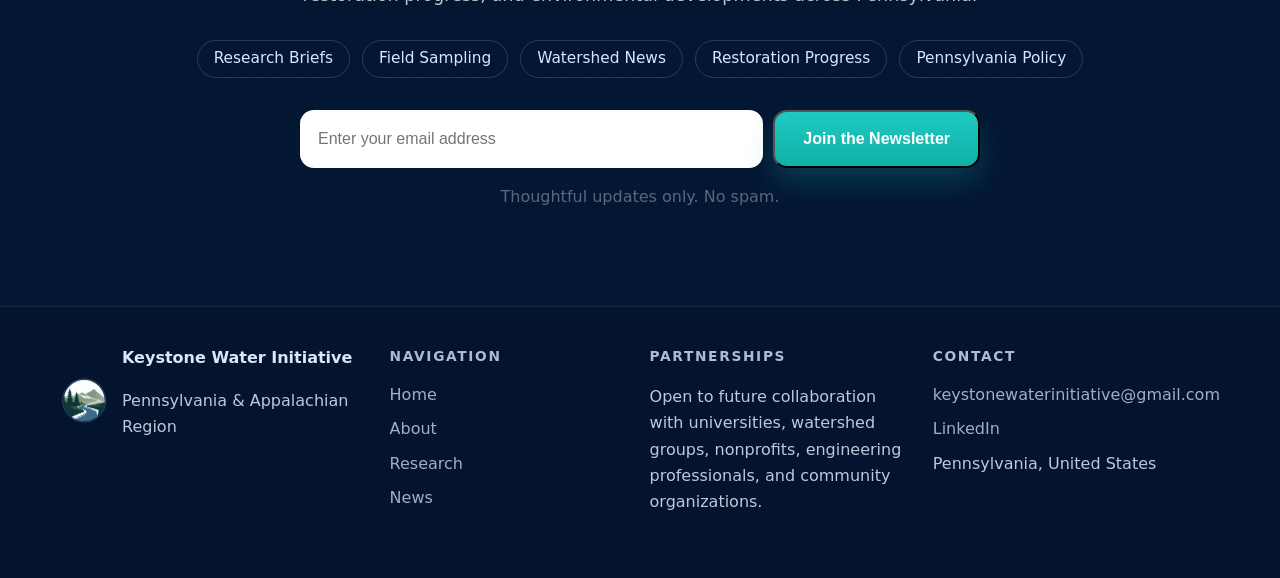
==== commit 5fd3fbdc: "Update index.html" ====
--- a/index.html
+++ b/index.html
@@ -4,12 +4,14 @@
   <meta charset="UTF-8" />
   <meta name="viewport" content="width=device-width, initial-scale=1.0" />
 
-  <title>Keystone Water Initiative</title>
-  <meta name="description" content="Keystone Water Initiative is an independent research-driven effort focused on Pennsylvania water quality, watershed restoration, acid mine drainage, infrastructure impacts, and public education." />
-
-  <link rel="preconnect" href="https://fonts.googleapis.com">
-  <link rel="preconnect" href="https://fonts.gstatic.com" crossorigin>
-  <link href="https://fonts.googleapis.com/css2?family=Inter:wght@400;500;600;700;800&family=Playfair+Display:wght@600;700;800&display=swap" rel="stylesheet">
+  <title>Keystone Water Initiative | Pennsylvania Water Research & Environmental Engineering</title>
+  <meta name="description" content="Keystone Water Initiative is a research-driven organization studying Pennsylvania water quality, acid mine drainage, watershed restoration, and environmental systems." />
+
+  <meta property="og:title" content="Keystone Water Initiative" />
+  <meta property="og:description" content="Pennsylvania water quality research, watershed restoration, acid mine drainage, and environmental engineering." />
+  <meta property="og:image" content="https://keystonewaterinitiative.github.io/keystonewaterinitiative/images/logo.png" />
+  <meta property="og:url" content="https://keystonewaterinitiative.github.io/keystonewaterinitiative/" />
+  <meta property="og:type" content="website" />
 
   <link rel="stylesheet" href="css/styles.css" />
 </head>
@@ -17,7 +19,7 @@
 <body>
   <header class="site-header">
     <div class="container nav-wrap">
-      <a href="index.html" class="brand" aria-label="Keystone Water Initiative home">
+      <a href="index.html" class="brand">
         <img src="images/logo.png" alt="Keystone Water Initiative logo" class="brand-logo" />
         <div class="brand-text">
           <span>Keystone Water</span>
@@ -25,7 +27,7 @@
         </div>
       </a>
 
-      <nav class="site-nav" aria-label="Primary navigation">
+      <nav class="site-nav">
         <a href="index.html" class="active">Home</a>
         <a href="about.html">About</a>
         <a href="research.html">Research</a>
@@ -37,10 +39,8 @@
   </header>
 
   <main>
-    <!-- HERO -->
     <section class="hero">
       <div class="hero-overlay"></div>
-
       <div class="container hero-content">
         <img src="images/logo.png" alt="Keystone Water Initiative logo" class="hero-logo" />
 
@@ -66,12 +66,10 @@
       </div>
     </section>
 
-    <!-- ABOUT / MISSION MIDDLE SECTION -->
     <section class="section section-light">
       <div class="container two-column">
         <div class="about-copy">
           <p class="eyebrow">Who We Are</p>
-
           <h2>Studying Pennsylvania’s Water Challenges</h2>
 
           <p>
@@ -106,7 +104,7 @@
         </div>
 
         <div class="about-visual">
-          <img src="https://images.unsplash.com/photo-1506744038136-46273834b3fb?auto=format&fit=crop&w=1400&q=80" alt="Forested Pennsylvania stream" />
+          <img src="images/littlenescopeck.webp" alt="Little Nescopeck Creek" />
           <div class="quote-card">
             <p>Healthy watersheds. Stronger communities. A better future.</p>
           </div>
@@ -114,7 +112,6 @@
       </div>
     </section>
 
-    <!-- RECENT RESEARCH -->
     <section class="section section-blue">
       <div class="container">
         <div class="centered-heading">
@@ -127,40 +124,16 @@
 
         <div class="article-grid">
           <article class="article-card">
-            <img src="https://images.unsplash.com/photo-1518837695005-2083093ee35b?auto=format&fit=crop&w=1200&q=80" alt="Acid mine drainage stream" />
+            <img src="images/jeddominetunnel.jpg" alt="Jeddo Mine Tunnel discharge portal" />
             <div class="article-content">
               <span class="article-tag">Research Brief</span>
               <h3>The Jeddo Mine Tunnel</h3>
               <p>
-                Legacy mine drainage continues to impact Nescopeck Creek and downstream ecosystems.
+                Legacy infrastructure, mine hydrology, and a modern water-quality research opportunity.
               </p>
               <a href="articles/jeddo-mine-tunnel.html" class="text-link">Read Brief →</a>
             </div>
           </article>
-
-          <article class="article-card">
-            <img src="https://images.unsplash.com/photo-1494526585095-c41746248156?auto=format&fit=crop&w=1200&q=80" alt="Industrial development landscape" />
-            <div class="article-content">
-              <span class="article-tag">Research Brief</span>
-              <h3>Hazleton Data Centers</h3>
-              <p>
-                Examining water quality questions surrounding rapid industrial development in Northeastern Pennsylvania.
-              </p>
-              <a href="research.html" class="text-link">Coming Soon →</a>
-            </div>
-          </article>
-
-          <article class="article-card">
-            <img src="https://images.unsplash.com/photo-1500530855697-b586d89ba3ee?auto=format&fit=crop&w=1200&q=80" alt="Stream culvert" />
-            <div class="article-content">
-              <span class="article-tag">Technical Brief</span>
-              <h3>Why Culverts Fail Streams</h3>
-              <p>
-                How aging crossings block fish passage, increase erosion, and degrade aquatic habitat.
-              </p>
-              <a href="research.html" class="text-link">Coming Soon →</a>
-            </div>
-          </article>
         </div>
 
         <div class="center-button">
@@ -169,36 +142,35 @@
       </div>
     </section>
 
-    <!-- NEWSLETTER -->
     <section class="newsletter-section">
       <div class="container newsletter-content">
-        <p class="coming-pill">● Coming Soon</p>
-
-        <h2>Research Updates &amp;<br>Newsletter</h2>
+        <p class="coming-pill">● KWI Research Updates</p>
+
+        <h2>Stay Informed on Pennsylvania Water Research</h2>
 
         <p class="newsletter-intro">
-          Keystone Water Initiative is developing future research updates and a newsletter focused on Pennsylvania
-          water quality, restoration progress, environmental policy, and field investigations.
+          Receive occasional updates featuring new research briefs, watershed investigations, restoration progress,
+          and environmental developments across Pennsylvania.
         </p>
 
         <div class="topic-pills">
-          <span>Water Quality Reports</span>
-          <span>Environmental Policy</span>
+          <span>Research Briefs</span>
+          <span>Field Sampling</span>
+          <span>Watershed News</span>
           <span>Restoration Progress</span>
-          <span>Research Findings</span>
+          <span>Pennsylvania Policy</span>
         </div>
 
         <form class="newsletter-form" action="#" method="post">
           <input type="email" placeholder="Enter your email address" aria-label="Email address" />
-          <button type="submit" class="btn btn-primary">Notify Me</button>
+          <button type="submit" class="btn btn-primary">Join the Newsletter</button>
         </form>
 
-        <p class="form-note">No spam. Updates only.</p>
+        <p class="form-note">Thoughtful updates only. No spam.</p>
       </div>
     </section>
   </main>
 
-  <!-- FOOTER -->
   <footer class="site-footer">
     <div class="container footer-grid">
       <div>
--- a/css/styles.css
+++ b/css/styles.css
@@ -0,0 +1,653 @@
+:root {
+  --navy: #071d3a;
+  --navy-2: #0b2248;
+  --teal: #16c5bd;
+  --teal-dark: #0aa398;
+  --green: #2f7d4f;
+  --text: #14233b;
+  --muted: #607089;
+  --bg: #f3f6f8;
+  --card: #ffffff;
+  --line: rgba(20, 37, 61, 0.12);
+  --shadow: 0 18px 44px rgba(17, 36, 67, 0.1);
+  --radius: 24px;
+  --container: 1160px;
+}
+
+* {
+  box-sizing: border-box;
+}
+
+html {
+  scroll-behavior: smooth;
+}
+
+body {
+  margin: 0;
+  font-family: 'Inter', system-ui, sans-serif;
+  color: var(--text);
+  background: var(--bg);
+  line-height: 1.65;
+}
+
+img {
+  max-width: 100%;
+  display: block;
+}
+
+a {
+  color: inherit;
+  text-decoration: none;
+}
+
+.container {
+  width: min(var(--container), calc(100% - 48px));
+  margin: 0 auto;
+}
+
+/* HEADER */
+
+.site-header {
+  position: sticky;
+  top: 0;
+  z-index: 1000;
+  backdrop-filter: blur(14px);
+  background: rgba(243, 246, 248, 0.92);
+  border-bottom: 1px solid rgba(20, 37, 61, 0.08);
+}
+
+.nav-wrap {
+  min-height: 84px;
+  display: flex;
+  align-items: center;
+  justify-content: space-between;
+  gap: 24px;
+}
+
+.brand {
+  display: flex;
+  align-items: center;
+  gap: 12px;
+}
+
+.brand-logo {
+  width: 48px;
+  height: 48px;
+  object-fit: contain;
+}
+
+.brand-text {
+  display: flex;
+  flex-direction: column;
+  font-size: 0.92rem;
+  line-height: 1.05;
+  letter-spacing: 0.06em;
+  text-transform: uppercase;
+  font-weight: 800;
+}
+
+.brand-text span:last-child {
+  color: var(--teal-dark);
+}
+
+.site-nav {
+  display: flex;
+  gap: 8px;
+  flex-wrap: wrap;
+  justify-content: flex-end;
+}
+
+.site-nav a {
+  font-size: 0.94rem;
+  color: #334258;
+  padding: 10px 13px;
+  border-radius: 10px;
+  font-weight: 600;
+}
+
+.site-nav a:hover,
+.site-nav a.active {
+  background: #eef9f7;
+  color: #0d8077;
+}
+
+/* HERO */
+
+.hero {
+  position: relative;
+  min-height: 92vh;
+  display: flex;
+  align-items: center;
+  background:
+    linear-gradient(rgba(2, 20, 42, 0.58), rgba(2, 20, 42, 0.75)),
+    url('https://images.unsplash.com/photo-1448375240586-882707db888b?auto=format&fit=crop&w=1800&q=80') center/cover no-repeat;
+  color: #fff;
+}
+
+.hero-overlay {
+  position: absolute;
+  inset: 0;
+  background: radial-gradient(circle at center, rgba(255,255,255,0.05), transparent 45%);
+}
+
+.hero-content {
+  position: relative;
+  z-index: 2;
+  text-align: center;
+  max-width: 980px;
+  padding: 110px 0 90px;
+}
+
+.hero-logo {
+  width: 145px;
+  height: 145px;
+  object-fit: contain;
+  margin: 0 auto 26px;
+}
+
+.eyebrow {
+  margin: 0 0 16px;
+  color: var(--green);
+  text-transform: uppercase;
+  letter-spacing: 0.15em;
+  font-size: 0.82rem;
+  font-weight: 800;
+}
+
+.hero-eyebrow {
+  color: #78efe7;
+}
+
+h1,
+h2 {
+  margin: 0;
+  font-family: 'Playfair Display', Georgia, serif;
+  letter-spacing: -0.03em;
+  line-height: 1;
+}
+
+.hero h1 {
+  font-size: clamp(3.2rem, 7vw, 6rem);
+  margin-bottom: 18px;
+}
+
+.hero-subtitle {
+  font-size: clamp(1rem, 2vw, 1.45rem);
+  color: #84e9ef;
+  font-weight: 800;
+  text-transform: uppercase;
+  letter-spacing: 0.04em;
+  margin: 0 auto 24px;
+}
+
+.hero-copy {
+  font-size: clamp(1.04rem, 1.7vw, 1.28rem);
+  color: rgba(255,255,255,0.84);
+  max-width: 900px;
+  margin: 0 auto;
+}
+
+.hero-actions {
+  margin-top: 34px;
+  display: flex;
+  gap: 16px;
+  justify-content: center;
+  flex-wrap: wrap;
+}
+
+/* BUTTONS */
+
+.btn {
+  display: inline-flex;
+  align-items: center;
+  justify-content: center;
+  min-height: 56px;
+  padding: 0 28px;
+  border-radius: 14px;
+  font-weight: 800;
+  font-size: 1rem;
+  transition: 0.25s ease;
+}
+
+.btn-primary {
+  background: linear-gradient(180deg, #1ecbc1, #10b0a7);
+  color: #fff;
+  box-shadow: 0 14px 28px rgba(16, 176, 167, 0.24);
+}
+
+.btn-secondary {
+  border: 1px solid rgba(255,255,255,0.36);
+  color: #fff;
+  background: rgba(255,255,255,0.05);
+}
+
+.btn-dark {
+  background: var(--navy);
+  color: #fff;
+}
+
+.btn:hover {
+  transform: translateY(-2px);
+}
+
+/* SECTIONS */
+
+.section {
+  padding: 92px 0;
+}
+
+.section-light {
+  background: #fff;
+}
+
+.section-blue {
+  background: linear-gradient(180deg, #eef6fb, #f7fafc);
+}
+
+.section h2 {
+  font-size: clamp(2.3rem, 4.6vw, 4rem);
+  margin-bottom: 20px;
+}
+
+.two-column {
+  display: grid;
+  grid-template-columns: 1fr 1.05fr;
+  gap: 56px;
+  align-items: center;
+}
+
+.about-copy p {
+  color: var(--muted);
+  font-size: 1.08rem;
+}
+
+.feature-row {
+  margin-top: 34px;
+  display: grid;
+  grid-template-columns: repeat(3, 1fr);
+  gap: 18px;
+}
+
+.feature-item {
+  text-align: center;
+  border-right: 1px solid var(--line);
+  padding: 0 14px;
+}
+
+.feature-item:last-child {
+  border-right: none;
+}
+
+.feature-icon {
+  width: 54px;
+  height: 54px;
+  display: grid;
+  place-items: center;
+  margin: 0 auto 14px;
+  border-radius: 50%;
+  background: var(--navy);
+  color: #fff;
+  font-size: 1.3rem;
+}
+
+.feature-item:nth-child(2) .feature-icon {
+  background: var(--green);
+}
+
+.feature-item h3 {
+  margin: 0 0 8px;
+  font-size: 0.9rem;
+  text-transform: uppercase;
+  letter-spacing: 0.04em;
+}
+
+.feature-item p {
+  font-size: 0.92rem;
+  margin: 0;
+}
+
+.about-visual {
+  position: relative;
+}
+
+.about-visual img {
+  height: 520px;
+  width: 100%;
+  object-fit: cover;
+  border-radius: 24px;
+  box-shadow: var(--shadow);
+}
+
+.quote-card {
+  position: absolute;
+  left: 28px;
+  bottom: 28px;
+  background: rgba(7, 29, 58, 0.94);
+  color: #fff;
+  border-left: 4px solid var(--green);
+  border-radius: 10px;
+  padding: 22px 24px;
+  max-width: 360px;
+}
+
+.quote-card p {
+  margin: 0;
+  font-weight: 800;
+  font-size: 1.05rem;
+}
+
+/* ARTICLES */
+
+.centered-heading {
+  text-align: center;
+  max-width: 760px;
+  margin: 0 auto 38px;
+}
+
+.centered-heading p {
+  color: var(--muted);
+  font-size: 1.08rem;
+}
+
+.article-grid {
+  display: grid;
+  grid-template-columns: repeat(3, 1fr);
+  gap: 22px;
+}
+
+.article-card {
+  background: var(--card);
+  border: 1px solid var(--line);
+  border-radius: 14px;
+  overflow: hidden;
+  box-shadow: var(--shadow);
+}
+
+.article-card img {
+  height: 230px;
+  width: 100%;
+  object-fit: cover;
+}
+
+.article-content {
+  padding: 24px;
+}
+
+.article-tag {
+  display: inline-block;
+  color: #1f628f;
+  font-weight: 800;
+  font-size: 0.8rem;
+  text-transform: uppercase;
+  margin-bottom: 10px;
+}
+
+.article-content h3 {
+  margin: 0 0 10px;
+  font-size: 1.45rem;
+  line-height: 1.2;
+}
+
+.article-content p {
+  color: var(--muted);
+  margin: 0 0 18px;
+}
+
+.text-link {
+  color: var(--navy);
+  font-weight: 800;
+}
+
+.center-button {
+  display: flex;
+  justify-content: center;
+  margin-top: 34px;
+}
+
+/* NEWSLETTER */
+
+.newsletter-section {
+  position: relative;
+  background:
+    linear-gradient(180deg, rgba(4, 19, 46, 0.96), rgba(3, 23, 52, 0.97)),
+    var(--navy);
+  color: #fff;
+  padding: 96px 0;
+  overflow: hidden;
+}
+
+.newsletter-section::before {
+  content: '';
+  position: absolute;
+  inset: 0;
+  background-image: radial-gradient(rgba(255,255,255,0.08) 1px, transparent 1px);
+  background-size: 18px 18px;
+  opacity: 0.18;
+}
+
+.newsletter-content {
+  position: relative;
+  z-index: 2;
+  text-align: center;
+}
+
+.coming-pill {
+  display: inline-flex;
+  align-items: center;
+  margin: 0 0 24px;
+  min-height: 32px;
+  padding: 0 18px;
+  border-radius: 999px;
+  color: #74efe8;
+  background: rgba(21, 181, 173, 0.18);
+  border: 1px solid rgba(87, 227, 218, 0.32);
+  text-transform: uppercase;
+  letter-spacing: 0.12em;
+  font-weight: 800;
+  font-size: 0.82rem;
+}
+
+.newsletter-section h2 {
+  font-size: clamp(2.5rem, 5vw, 4.4rem);
+  margin-bottom: 18px;
+}
+
+.newsletter-intro {
+  max-width: 760px;
+  margin: 0 auto;
+  color: rgba(255,255,255,0.76);
+  font-size: 1.1rem;
+}
+
+.topic-pills {
+  display: flex;
+  flex-wrap: wrap;
+  justify-content: center;
+  gap: 12px;
+  margin: 30px auto 32px;
+}
+
+.topic-pills span {
+  display: inline-flex;
+  align-items: center;
+  min-height: 38px;
+  padding: 0 16px;
+  border: 1px solid rgba(255,255,255,0.16);
+  border-radius: 999px;
+  color: #d6e6ff;
+  font-size: 0.96rem;
+}
+
+.newsletter-form {
+  display: flex;
+  justify-content: center;
+  gap: 10px;
+  max-width: 680px;
+  margin: 0 auto;
+}
+
+.newsletter-form input {
+  flex: 1;
+  min-height: 58px;
+  padding: 0 18px;
+  border-radius: 14px;
+  border: none;
+  font-size: 1rem;
+}
+
+.form-note {
+  margin: 16px 0 0;
+  color: rgba(255,255,255,0.35);
+}
+
+/* FOOTER */
+
+.site-footer {
+  background: #04132e;
+  color: #d9e7f6;
+  padding: 38px 0 46px;
+  border-top: 1px solid rgba(255,255,255,0.08);
+}
+
+.footer-grid {
+  display: grid;
+  grid-template-columns: 1.3fr 1fr 1.1fr 1.2fr;
+  gap: 28px;
+}
+
+.footer-brand {
+  display: flex;
+  gap: 14px;
+  align-items: center;
+}
+
+.footer-brand img {
+  width: 48px;
+  height: 48px;
+  object-fit: contain;
+}
+
+.site-footer h3 {
+  color: #aebcd2;
+  text-transform: uppercase;
+  letter-spacing: 0.12em;
+  font-size: 0.86rem;
+  margin: 0 0 14px;
+}
+
+.site-footer strong {
+  display: block;
+  margin-bottom: 4px;
+}
+
+.site-footer p,
+.footer-links a,
+.footer-links li {
+  color: #d9e7f6;
+  opacity: 0.86;
+}
+
+.footer-links {
+  list-style: none;
+  padding: 0;
+  margin: 0;
+}
+
+.footer-links li + li {
+  margin-top: 8px;
+}
+
+/* RESPONSIVE */
+
+@media (max-width: 1100px) {
+  .two-column,
+  .article-grid,
+  .footer-grid {
+    grid-template-columns: 1fr 1fr;
+  }
+
+  .article-grid {
+    gap: 18px;
+  }
+
+  .feature-row {
+    grid-template-columns: 1fr;
+  }
+
+  .feature-item {
+    border-right: none;
+    border-bottom: 1px solid var(--line);
+    padding-bottom: 18px;
+  }
+
+  .feature-item:last-child {
+    border-bottom: none;
+  }
+}
+
+@media (max-width: 850px) {
+  .site-header {
+    position: static;
+  }
+
+  .nav-wrap,
+  .site-nav {
+    flex-direction: column;
+    align-items: flex-start;
+  }
+
+  .site-nav {
+    padding-bottom: 18px;
+  }
+
+  .hero {
+    min-height: auto;
+  }
+
+  .hero-content {
+    padding: 80px 0;
+  }
+
+  .two-column,
+  .article-grid,
+  .footer-grid {
+    grid-template-columns: 1fr;
+  }
+
+  .about-visual img {
+    height: 380px;
+  }
+
+  .quote-card {
+    position: static;
+    margin-top: 16px;
+    max-width: 100%;
+  }
+
+  .newsletter-form {
+    flex-direction: column;
+  }
+}
+
+@media (max-width: 600px) {
+  .container {
+    width: min(var(--container), calc(100% - 28px));
+  }
+
+  .hero-logo {
+    width: 118px;
+    height: 118px;
+  }
+
+  .hero-actions {
+    flex-direction: column;
+  }
+
+  .btn {
+    width: 100%;
+  }
+
+  .section {
+    padding: 74px 0;
+  }
+}
